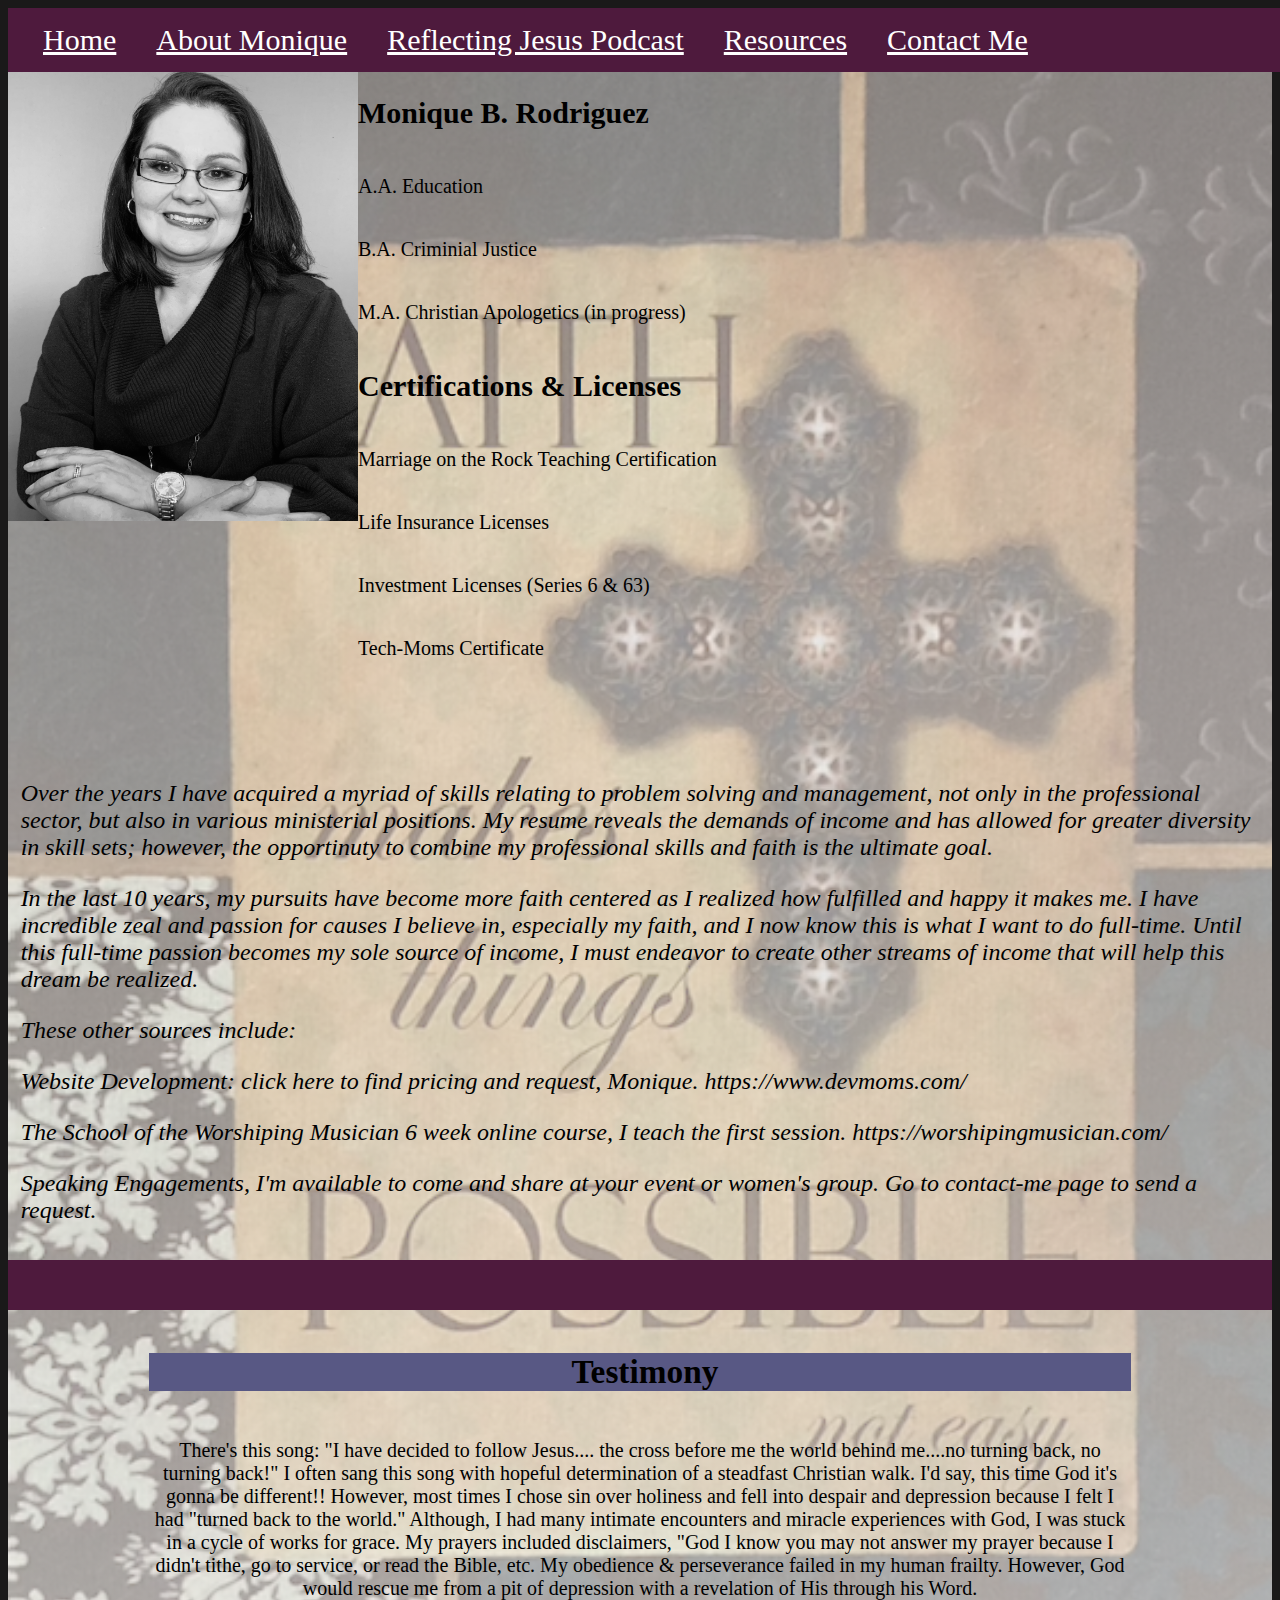
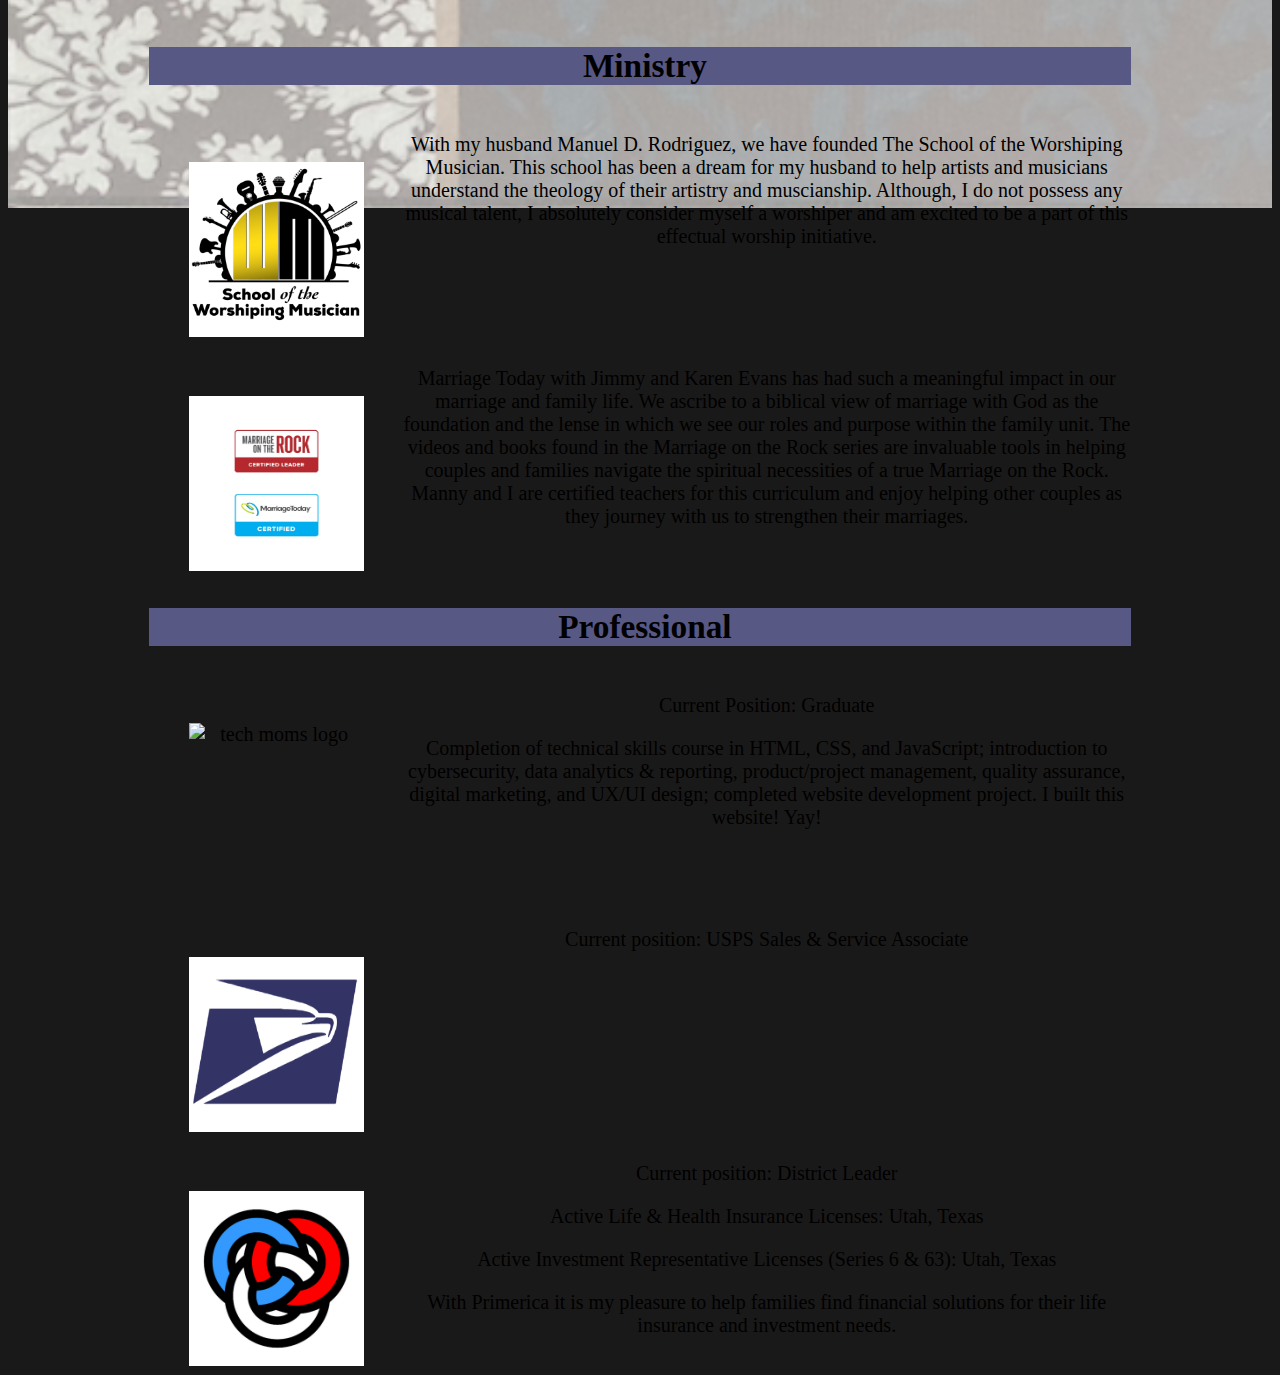
==== about.html @ 8b21dd3b "Add files via upload" ====
<!DOCTYPE html>
<html lang="en">


<head>

    <meta charset="UTF-8">
    <meta http-equiv="X-UA-Compatible" content="IE=edge">
    <meta name="viewport" content="width=device-width, initial-scale=1.0">
    <title>MoniquebRodriguez</title>
    <link rel="stylesheet" href="style.css">
</head>
<div class="aboutpage">

    <body>

        <div class="abouttext">
            <!-- Header -->

            <header class="header-container">

                <!-- Navigation -->
                <nav>
                    <div class="header-flex">
                        <a href="index.html">Home</a>
                        <a href="about.html">About Monique</a>
                        <a target="_blank" href="https://anchor.fm/reflectingjesus"> Reflecting Jesus Podcast</a>
                        <a href="resources.html">Resources</a>
                        <a href="contact-us.html">Contact Me</a>
                    </div>
                </nav>
            </header>

            <img class="aboutmepic" src="photos/monique sweater.jpeg" height=450px width=350px alt="monique">
            <div class="abouttitleline">
                <h2> Monique B. Rodriguez</h2>
                <p> A.A. Education</p>
                <p> B.A. Criminial Justice</p>
                <p> M.A. Christian Apologetics (in progress)</p>
                <h2>Certifications & Licenses</h2>
                <p> Marriage on the Rock Teaching Certification</p>
                <p> Life Insurance Licenses</p>
                <p> Investment Licenses (Series 6 & 63)</p>
                <p> Tech-Moms Certificate</p>

            </div>



            <div class="aboutopen">
                <p>Over the years I have acquired a myriad of skills relating to problem solving and management,
                    not only in the professional sector, but also in various ministerial positions. My resume
                    reveals the demands of income and has allowed for greater diversity in skill sets; however,
                    the opportinuty to combine my professional skills and faith is the ultimate goal.</p>
                <p> In the last 10 years, my pursuits have become more faith centered as I realized how fulfilled
                    and happy it makes me. I have incredible zeal and passion for causes I believe in, especially
                    my faith, and I now know this is what I want to do full-time. Until this full-time passion becomes
                    my sole source of income, I must endeavor to create other streams of income that will help this
                    dream be realized.</p>
                <p> These other sources include: </p>
                <p>Website Development: click here to find pricing and request, Monique. https://www.devmoms.com/</p>
                <p>The School of the Worshiping Musician 6 week online course, I teach the first session.
                    https://worshipingmusician.com/</p>
                <p>Speaking Engagements, I'm available to come and share at your event or women's group.
                    Go to contact-me page to send a request.
                </p>
            </div>

            <div class="aboutcolumn-container">
                <div class="aboutcolumns">



                    <div class="aboutcolumncontent">
                        <h2>Testimony</h2>
                        <p>There's this song: "I have decided to follow Jesus....
                            the cross before me the world behind me....no turning back,
                            no turning back!" I often sang this song with hopeful determination
                            of a steadfast Christian walk. I'd say, this time God it's gonna be
                            different!! However, most times I chose sin over holiness and fell into
                            despair and depression because I felt I had "turned back to the world."
                            Although, I had many intimate encounters and miracle experiences with God,
                            I was stuck in a cycle of works for grace. My prayers included disclaimers,
                            "God I know you may not answer my prayer because I didn't tithe, go to service,
                            or read the Bible, etc. My obedience & perseverance failed in my human frailty.
                            However, God would rescue me from a pit of depression with a revelation of His
                            through his Word. </p>

                        <h2>Ministry </h2>

                        <div>
                            <img class="aboutpicflow" src="IMG_0251.jpeg" alt="School logo" width="130px" height="100">
                            <a href="https://worshipingmusician.com/"></a>

                            <p>With my husband Manuel D. Rodriguez, we have founded The School of the Worshiping
                                Musician. This school has been a dream for my husband to help artists and musicians
                                understand the theology of their artistry and muscianship. Although, I do not possess
                                any musical talent, I absolutely consider myself a worshiper and am excited to be a
                                part of this effectual worship initiative.
                            </p>
                        </div>
                        <div>
                            <img class="aboutpicflow" src="photos/motr_cert.jpg" width="130px" height="100"
                                alt="marriage on the rock logo">
                            <p>Marriage Today with Jimmy and Karen Evans has had such a meaningful impact in our
                                marriage and family life. We ascribe to a biblical view of marriage with God as the
                                foundation and the lense in which we see our roles and purpose within the family unit.
                                The videos and books found in the Marriage on the Rock series are invaluable tools in
                                helping couples and families navigate the spiritual necessities of a true Marriage on
                                the Rock. Manny and I are certified teachers for this curriculum and enjoy helping other
                                couples as they journey with us to strengthen their marriages.
                            </p>
                        </div>
                    </div>

                    <div class="aboutcolumncontent">
                        <h2>Professional</h2>
                        <div class="aboutprof">
                            <img class="aboutpicflow" src="tech-moms-logo-2021.PNG" width="130px" height="100"
                                alt="tech moms logo">

                            <p> Current Position: Graduate</p>

                            <p>
                                Completion of technical skills course in HTML, CSS, and JavaScript; introduction
                                to cybersecurity, data analytics & reporting, product/project management, quality
                                assurance, digital marketing, and UX/UI design; completed website development
                                project. I built this website! Yay!
                            </p>

                        </div>

                        <div class="aboutprof">
                            <img class="aboutpicflow" src="photos/usps logo.png" width="130px" height="100"
                                alt="usps logo">
                            <p>Current position: USPS Sales & Service Associate</p>
                        </div>
                        <div class="aboutprof">
                            <img class="aboutpicflow" src="photos/IMG_7384.PNG" width="130px" height="100"
                                alt="primerica logo">
                            <p>Current position: District Leader </p>
                            <p> Active Life & Health Insurance Licenses: Utah, Texas</p>

                            <p>Active Investment Representative Licenses (Series 6 & 63): Utah, Texas</p>
                            <p> With Primerica it is my pleasure to help families find financial
                                solutions for their life insurance and investment needs.

                            </p>




                        </div>

                    </div>
                </div>

            </div>
        </div>
</div>
</div>
</div>
</body>


</html>
---- style.css ----
body {
  
  font-family: 'Noto Serif Display', serif;
background-color: rgb(26, 25, 25);
  color: white;

  }
  
.mainsection {
  font-family: 'Sansita Swashed', cursive;
  
  background-image: url("photos/monique chin.jpeg"); /* The image used */
  background-color: #292727; /* Used if the image is unavailable */
  height: 1300px; /* You must set a specified height */
background-size: cover;

  
}
.mainsection, h5 {
  padding-top: 5%;
  font-size: 45pt;
  color: #292727;
  font-family: 'Noto Serif Display', serif;
}
.pgr {
  padding-left: 2%;
  font-size: 25pt;
  color: #292727;
  font-family: 'Noto Serif Display', serif;
}
.column-container {
  grid-column: 1/3;
  /* grid-row: ; */
  /* padding: 10%; */
  border-top: 50px solid #4E1A3D;
}
.devotionalcolumns {
  display: flex;
  padding: 1%;
  column-gap: 2%; 
}
.picflow {
  width: 175px;
  height: 175px;
  float: left;
  padding: 2%;
  padding-left: 2%;
  padding-right: 1%;
}
.columncontent {
  width: 33%;
}
.mompic {
  clear: both;
}

.header-container {
 display: flex;
  padding: 15px;
  position: fixed;
  width: 100%;
  background-color: #4E1A3D;
  
  
}
.header-flex {
  display: flex;
  justify-content: center;
  align-items: center;
  
}
nav a {
  font-size: 30px;
  font-family: 'Noto Serif Display', serif;
  color: white;
 margin: 0 20px;
}

.footer-container {
 
 
  border-top: 60px steelblue
}
.aboutmepic {
margin-top: 5%;
float: left;
}
.abouttitleline {
  padding-top: 5%;
  padding-bottom: 5%;
  padding-right: 2%;
  display: flex;
  flex-direction: column;

  
}
.aboutpage {
  background-image: linear-gradient(rgba(290,265,299,0.4), rgba(255, 255, 250, 0.603)), url(photos/faithpossible.png);
  background-size: cover;
  height: 1800px;
  background-color: #cccccc; 
  
}
.aboutcolumn-container {
 display: flex;
 grid-column: 1/3;
  padding: 0px 10%;
  border-top: 50px solid #4E1A3D
 
}
.aboutcolumns {
  
  flex: 33.33%;
  height: 200px;
  margin: 5px;
  padding: 10px;
  text-align: center;
 
  
  }
  .aboutcolumncontent {
    width: 100%;
    display: flex;
    flex-direction: column;

  }
  .aboutcolumncontent h2 {
    font-size: 25pt;
    padding-left: 1%;
    background-color: #585884;
  }
  .aboutpicflow {
    width: 175px;
    height: 175px;
    float: left;
    padding: 5%;
    padding-bottom: 1%;
    padding-left: 4%;
    padding-right: 4%;
  }
  .abouttext {
    color: black;
    font-family: 'Noto Serif Display', serif;
    font-size: 15pt;
  }
  .aboutopen {
    font-size: 18pt;
    font-style: italic;
    padding: 1%;
  }


  .resourcesmainsection {
     background-image: linear-gradient(rgba(290,265,299,0.4), rgba(255, 255, 250, 0.603)), url(photos/22D2BC4D-1AD3-4827-A545-29653DBD91B8_1_105_c.jpeg);
      background-color: #cccccc48; /* Used if the image is unavailable */
      height: 1300px; /* You must set a specified height */
      background-size: cover; 
  }
  .resourceslinks {
    padding-top: 1%;
    padding-left: 2%;
    display: flex;
    flex-direction: column;
    font-family: 'Sansita Swashed', cursive;
    font-size: 25pt;
    
  }
  .resourcecontent {
    padding-top: 5%;
  }
  .resourcesmainsection, h1 {
    font-size: 25pt;
    background-color: #585884;
  }
  .booklist {
    padding: 1%;
  }

  .contactmainsection {
      width: 100%;
      font-family: 'Sansita Swashed', cursive;
      background-image: linear-gradient(rgba(290,265,299,0.4), rgba(255, 255, 250, 0.411)), url(photos/rose.JPG);
      background-color: #2e03272a; /* Used if the image is unavailable */
      height: 1200px; /* You must set a specified height */
      background-size: cover;  
      display: inline-block;  
  }
  .linkedicon {
position: relative;
 float: right;
 padding: 5%;

  }
  .contactpic {
    padding: 3%;
  }
  input[type=text], select, textarea {
    width: 100%; /* Full width */
    padding: 12px; /* Some padding */ 
    border: 1px solid #ccc; /* Gray border */
    border-radius: 4px; /* Rounded borders */
    box-sizing: border-box; /* Make sure that padding and width stays in place */
    margin-top: 6px; /* Add a top margin */
    margin-bottom: 16px; /* Bottom margin */
    resize: vertical /* Allow the user to vertically resize the textarea (not horizontally) */
  }
  
 .contactme {
    background-color: #04AA6D;
    color: white;
    padding: 12px 20px;
    border: none;
    border-radius: 4px;
    cursor: pointer;
  }
  
 .contactme{
    background-color:  #4E1A3D;
  }
  
  /* Add a background color and some padding around the form */
  .contactmainsection {
    border-radius: 5px;
    background-color: #f2f2f2;
    padding: 10px;
  }
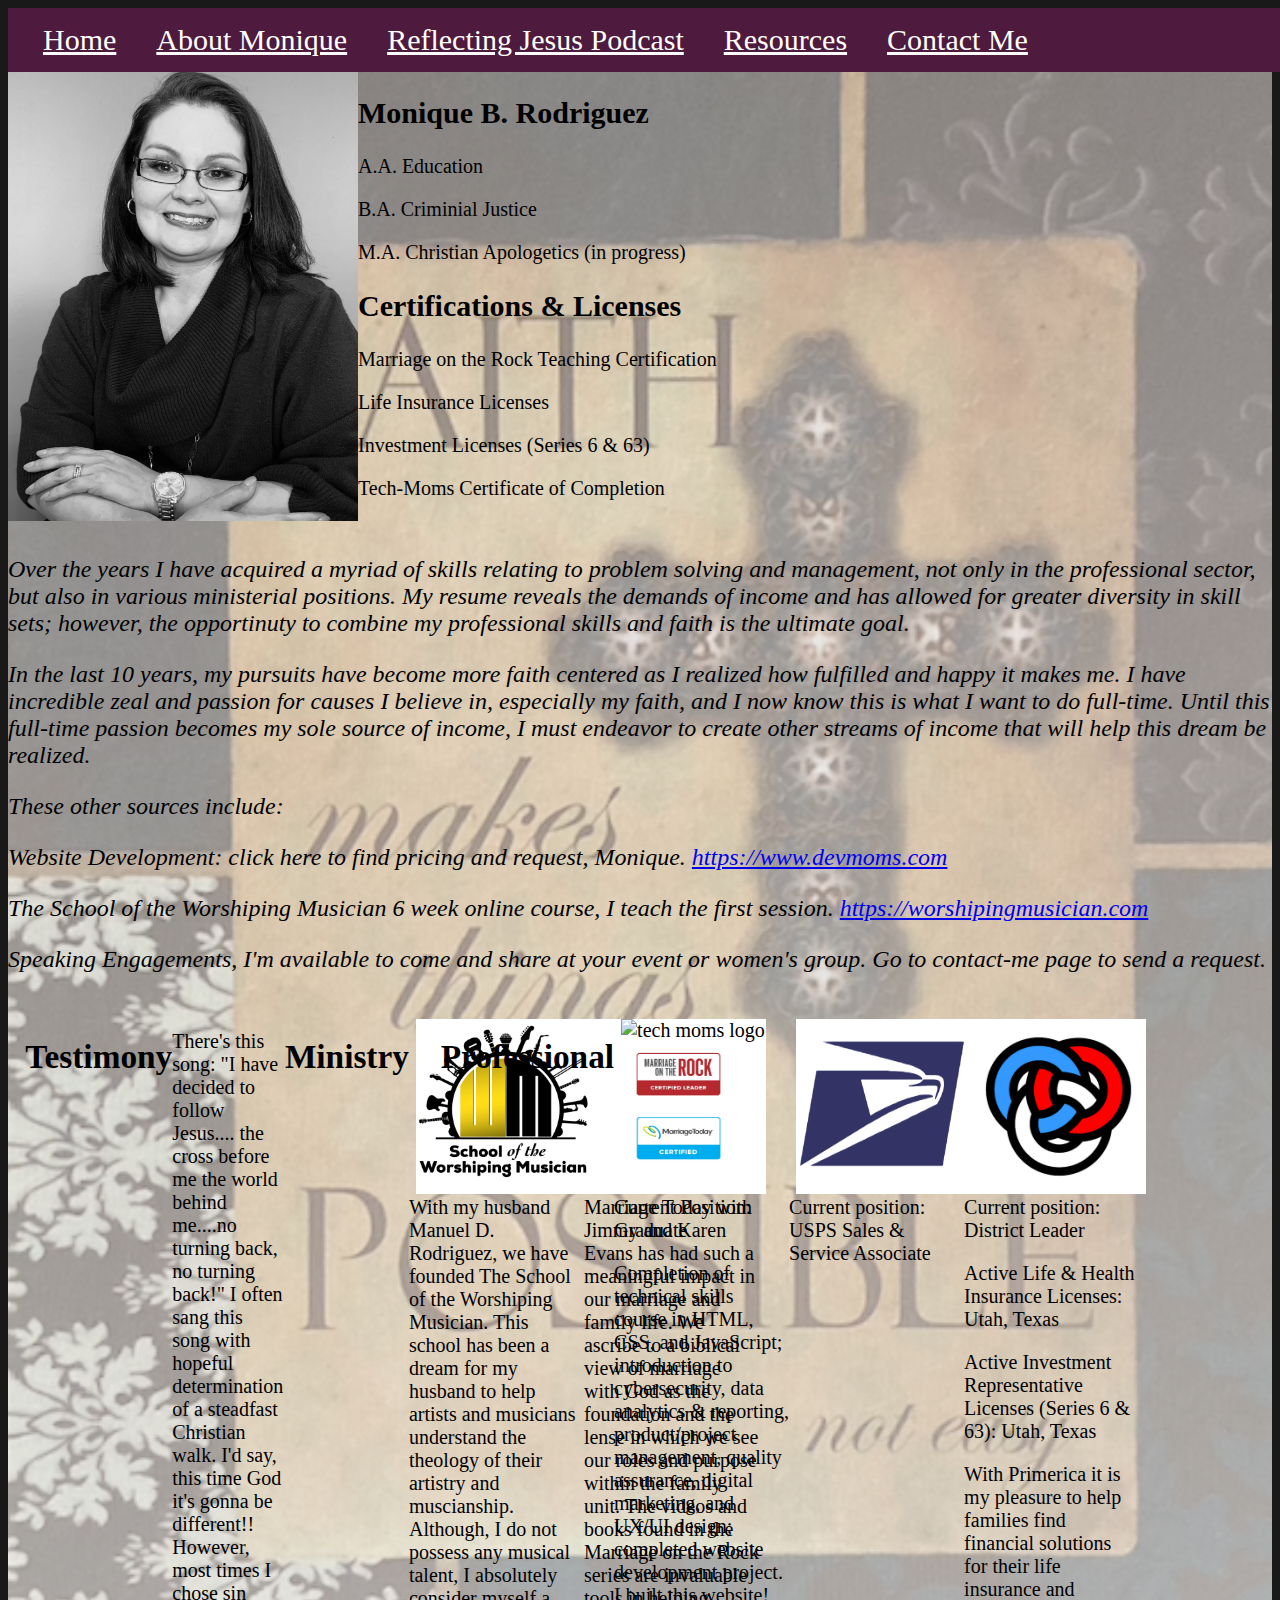
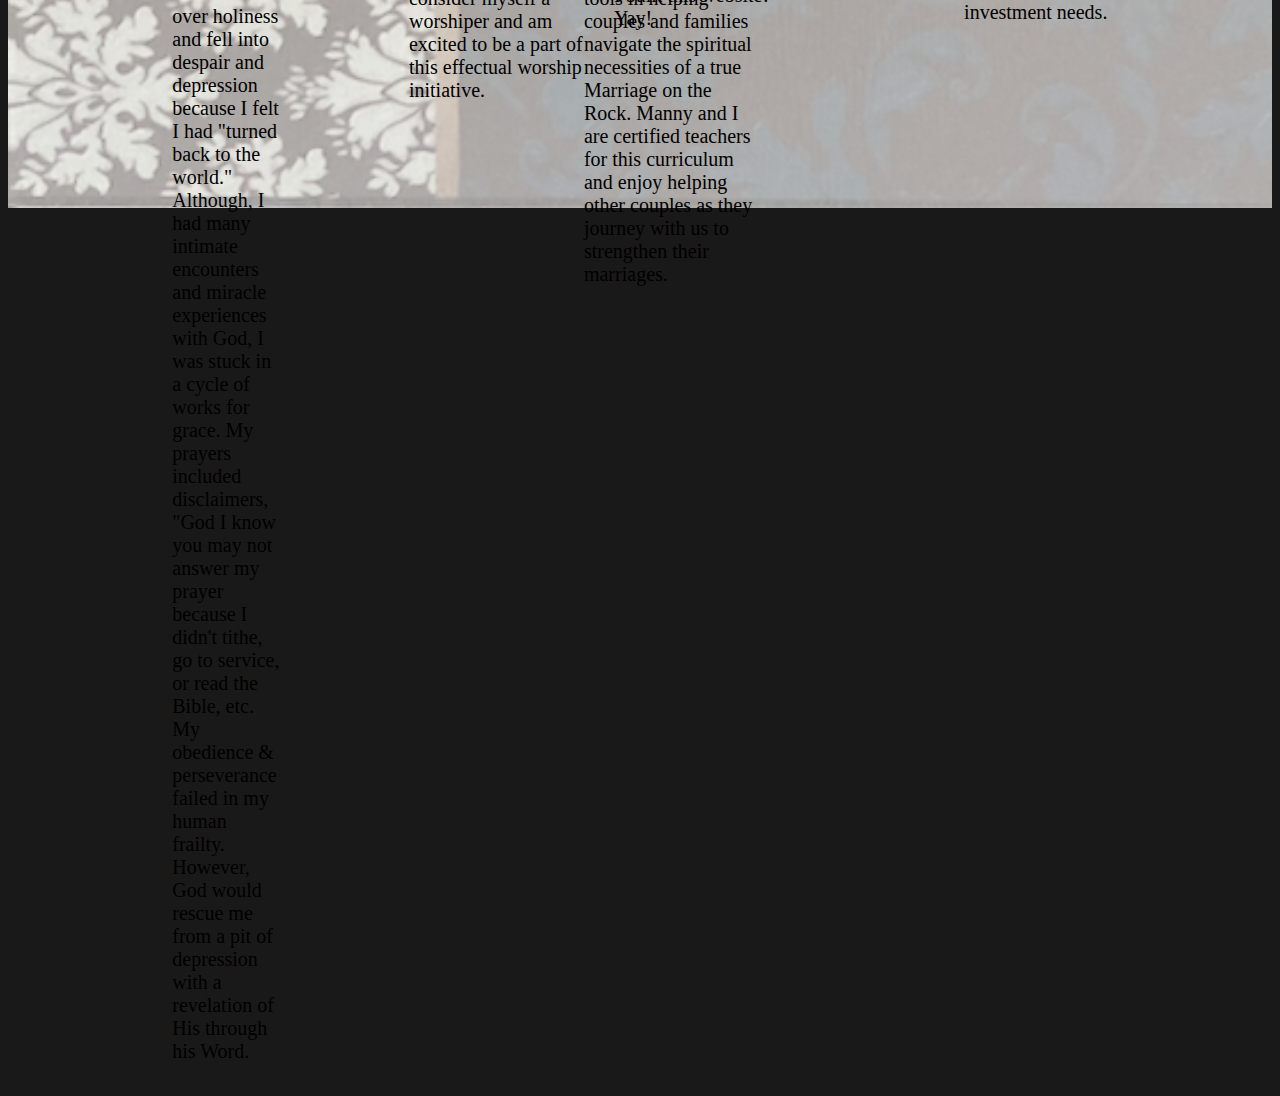
==== commit 19ce833a: "Add files via upload" ====
--- a/about.html
+++ b/about.html
@@ -41,7 +41,7 @@
                 <p> Marriage on the Rock Teaching Certification</p>
                 <p> Life Insurance Licenses</p>
                 <p> Investment Licenses (Series 6 & 63)</p>
-                <p> Tech-Moms Certificate</p>
+                <p> Tech-Moms Certificate of Completion</p>
 
             </div>
 
@@ -58,9 +58,13 @@
                     my sole source of income, I must endeavor to create other streams of income that will help this
                     dream be realized.</p>
                 <p> These other sources include: </p>
-                <p>Website Development: click here to find pricing and request, Monique. https://www.devmoms.com/</p>
-                <p>The School of the Worshiping Musician 6 week online course, I teach the first session.
-                    https://worshipingmusician.com/</p>
+                <p>Website Development: click here to find pricing and request, Monique. <a
+                        href="https://www.devmoms.com/">https://www.devmoms.com</a></p>
+
+                <p>The School of the Worshiping Musician 6 week online course, I teach the first session. <a
+                        href="https://worshipingmusician.com/">https://worshipingmusician.com</a>
+                </p>
+
                 <p>Speaking Engagements, I'm available to come and share at your event or women's group.
                     Go to contact-me page to send a request.
                 </p>
@@ -85,79 +89,85 @@
                             or read the Bible, etc. My obedience & perseverance failed in my human frailty.
                             However, God would rescue me from a pit of depression with a revelation of His
                             through his Word. </p>
+                        <div class="aboutcolumncontent">
+                            <h2>Ministry </h2>
 
-                        <h2>Ministry </h2>
+                            <div>
+                                <img class="aboutpicflow" src="IMG_0251.jpeg" alt="School logo" width="130px"
+                                    height="100">
+                                <a href="https://worshipingmusician.com/"></a>
 
-                        <div>
-                            <img class="aboutpicflow" src="IMG_0251.jpeg" alt="School logo" width="130px" height="100">
-                            <a href="https://worshipingmusician.com/"></a>
-
-                            <p>With my husband Manuel D. Rodriguez, we have founded The School of the Worshiping
-                                Musician. This school has been a dream for my husband to help artists and musicians
-                                understand the theology of their artistry and muscianship. Although, I do not possess
-                                any musical talent, I absolutely consider myself a worshiper and am excited to be a
-                                part of this effectual worship initiative.
-                            </p>
-                        </div>
-                        <div>
-                            <img class="aboutpicflow" src="photos/motr_cert.jpg" width="130px" height="100"
-                                alt="marriage on the rock logo">
-                            <p>Marriage Today with Jimmy and Karen Evans has had such a meaningful impact in our
-                                marriage and family life. We ascribe to a biblical view of marriage with God as the
-                                foundation and the lense in which we see our roles and purpose within the family unit.
-                                The videos and books found in the Marriage on the Rock series are invaluable tools in
-                                helping couples and families navigate the spiritual necessities of a true Marriage on
-                                the Rock. Manny and I are certified teachers for this curriculum and enjoy helping other
-                                couples as they journey with us to strengthen their marriages.
-                            </p>
-                        </div>
-                    </div>
-
-                    <div class="aboutcolumncontent">
-                        <h2>Professional</h2>
-                        <div class="aboutprof">
-                            <img class="aboutpicflow" src="tech-moms-logo-2021.PNG" width="130px" height="100"
-                                alt="tech moms logo">
-
-                            <p> Current Position: Graduate</p>
-
-                            <p>
-                                Completion of technical skills course in HTML, CSS, and JavaScript; introduction
-                                to cybersecurity, data analytics & reporting, product/project management, quality
-                                assurance, digital marketing, and UX/UI design; completed website development
-                                project. I built this website! Yay!
-                            </p>
-
+                                <p>With my husband Manuel D. Rodriguez, we have founded The School of the Worshiping
+                                    Musician. This school has been a dream for my husband to help artists and musicians
+                                    understand the theology of their artistry and muscianship. Although, I do not
+                                    possess
+                                    any musical talent, I absolutely consider myself a worshiper and am excited to be a
+                                    part of this effectual worship initiative.
+                                </p>
+                            </div>
+                            <div>
+                                <img class="aboutpicflow" src="photos/motr_cert.jpg" width="130px" height="100"
+                                    alt="marriage on the rock logo">
+                                <p>Marriage Today with Jimmy and Karen Evans has had such a meaningful impact in our
+                                    marriage and family life. We ascribe to a biblical view of marriage with God as the
+                                    foundation and the lense in which we see our roles and purpose within the family
+                                    unit.
+                                    The videos and books found in the Marriage on the Rock series are invaluable tools
+                                    in
+                                    helping couples and families navigate the spiritual necessities of a true Marriage
+                                    on
+                                    the Rock. Manny and I are certified teachers for this curriculum and enjoy helping
+                                    other
+                                    couples as they journey with us to strengthen their marriages.
+                                </p>
+                            </div>
                         </div>
 
-                        <div class="aboutprof">
-                            <img class="aboutpicflow" src="photos/usps logo.png" width="130px" height="100"
-                                alt="usps logo">
-                            <p>Current position: USPS Sales & Service Associate</p>
-                        </div>
-                        <div class="aboutprof">
-                            <img class="aboutpicflow" src="photos/IMG_7384.PNG" width="130px" height="100"
-                                alt="primerica logo">
-                            <p>Current position: District Leader </p>
-                            <p> Active Life & Health Insurance Licenses: Utah, Texas</p>
+                        <div class="aboutcolumncontent">
+                            <h2>Professional</h2>
+                            <div class="aboutprof">
+                                <img class="aboutpicflow" src="tech-moms-logo-2021.PNG" width="130px" height="100"
+                                    alt="tech moms logo">
 
-                            <p>Active Investment Representative Licenses (Series 6 & 63): Utah, Texas</p>
-                            <p> With Primerica it is my pleasure to help families find financial
-                                solutions for their life insurance and investment needs.
+                                <p> Current Position: Graduate</p>
 
-                            </p>
+                                <p>
+                                    Completion of technical skills course in HTML, CSS, and JavaScript; introduction
+                                    to cybersecurity, data analytics & reporting, product/project management, quality
+                                    assurance, digital marketing, and UX/UI design; completed website development
+                                    project. I built this website! Yay!
+                                </p>
+
+                            </div>
+
+                            <div class="aboutprof">
+                                <img class="aboutpicflow" src="photos/usps logo.png" width="130px" height="100"
+                                    alt="usps logo">
+                                <p>Current position: USPS Sales & Service Associate</p>
+                            </div>
+                            <div class="aboutprof">
+                                <img class="aboutpicflow" src="photos/IMG_7384.PNG" width="130px" height="100"
+                                    alt="primerica logo">
+                                <p>Current position: District Leader </p>
+                                <p> Active Life & Health Insurance Licenses: Utah, Texas</p>
+
+                                <p>Active Investment Representative Licenses (Series 6 & 63): Utah, Texas</p>
+                                <p> With Primerica it is my pleasure to help families find financial
+                                    solutions for their life insurance and investment needs.
+
+                                </p>
 
 
 
 
+                            </div>
+
                         </div>
+                    </div>
 
-                    </div>
                 </div>
-
             </div>
         </div>
-</div>
 </div>
 </div>
 </body>
--- a/style.css
+++ b/style.css
@@ -32,7 +32,7 @@
   grid-column: 1/3;
   /* grid-row: ; */
   /* padding: 10%; */
-  border-top: 50px solid #4E1A3D;
+  /* border-top: 50px solid #4E1A3D; */
 }
 .devotionalcolumns {
   display: flex;
@@ -66,7 +66,7 @@
 .header-flex {
   display: flex;
   justify-content: center;
-  align-items: center;
+  /* align-items: center; */
   
 }
 nav a {
@@ -87,12 +87,14 @@
 }
 .abouttitleline {
   padding-top: 5%;
-  padding-bottom: 5%;
+  padding-bottom: 1%;
   padding-right: 2%;
-  display: flex;
-  flex-direction: column;
-
-  
+  padding-left: 2%;
+
+}
+.abouttitleline, h2 {
+  grid-column: 1/2;
+  flex-direction: column; 
 }
 .aboutpage {
   background-image: linear-gradient(rgba(290,265,299,0.4), rgba(255, 255, 250, 0.603)), url(photos/faithpossible.png);
@@ -102,32 +104,31 @@
   
 }
 .aboutcolumn-container {
- display: flex;
+ 
  grid-column: 1/3;
-  padding: 0px 10%;
-  border-top: 50px solid #4E1A3D
+  /*padding: 0px 10%;
+  /* border-top: 50px solid #4E1A3D */
  
 }
 .aboutcolumns {
-  
-  flex: 33.33%;
-  height: 200px;
-  margin: 5px;
-  padding: 10px;
-  text-align: center;
- 
-  
-  }
+  display: inline-flex;
+  padding: 1%;
+  column-gap: 2%; 
+  
+  }
+  
   .aboutcolumncontent {
-    width: 100%;
-    display: flex;
-    flex-direction: column;
+    display: inline-flex;
+    width: 33%;
+  
 
   }
   .aboutcolumncontent h2 {
+    
     font-size: 25pt;
     padding-left: 1%;
-    background-color: #585884;
+    
+   
   }
   .aboutpicflow {
     width: 175px;
@@ -146,7 +147,7 @@
   .aboutopen {
     font-size: 18pt;
     font-style: italic;
-    padding: 1%;
+    padding: -01.25%;
   }
 
 
@@ -170,7 +171,7 @@
   }
   .resourcesmainsection, h1 {
     font-size: 25pt;
-    background-color: #585884;
+    
   }
   .booklist {
     padding: 1%;
@@ -185,10 +186,11 @@
       background-size: cover;  
       display: inline-block;  
   }
-  .linkedicon {
+  .contacticons {
 position: relative;
  float: right;
  padding: 5%;
+ size: 25px;
 
   }
   .contactpic {
@@ -224,3 +226,18 @@
     background-color: #f2f2f2;
     padding: 10px;
   }
+
+  @media screen and (max-width:600px) {
+    .header-flex {
+      flex-direction: column;
+      align-items: flex-start;
+    }
+    .header-container {
+      /* justify-content: center; */
+      padding-left: 0%;
+      position: static;
+    }
+    .mainsection, h5 {
+      padding-top: 3%;
+    }
+  }
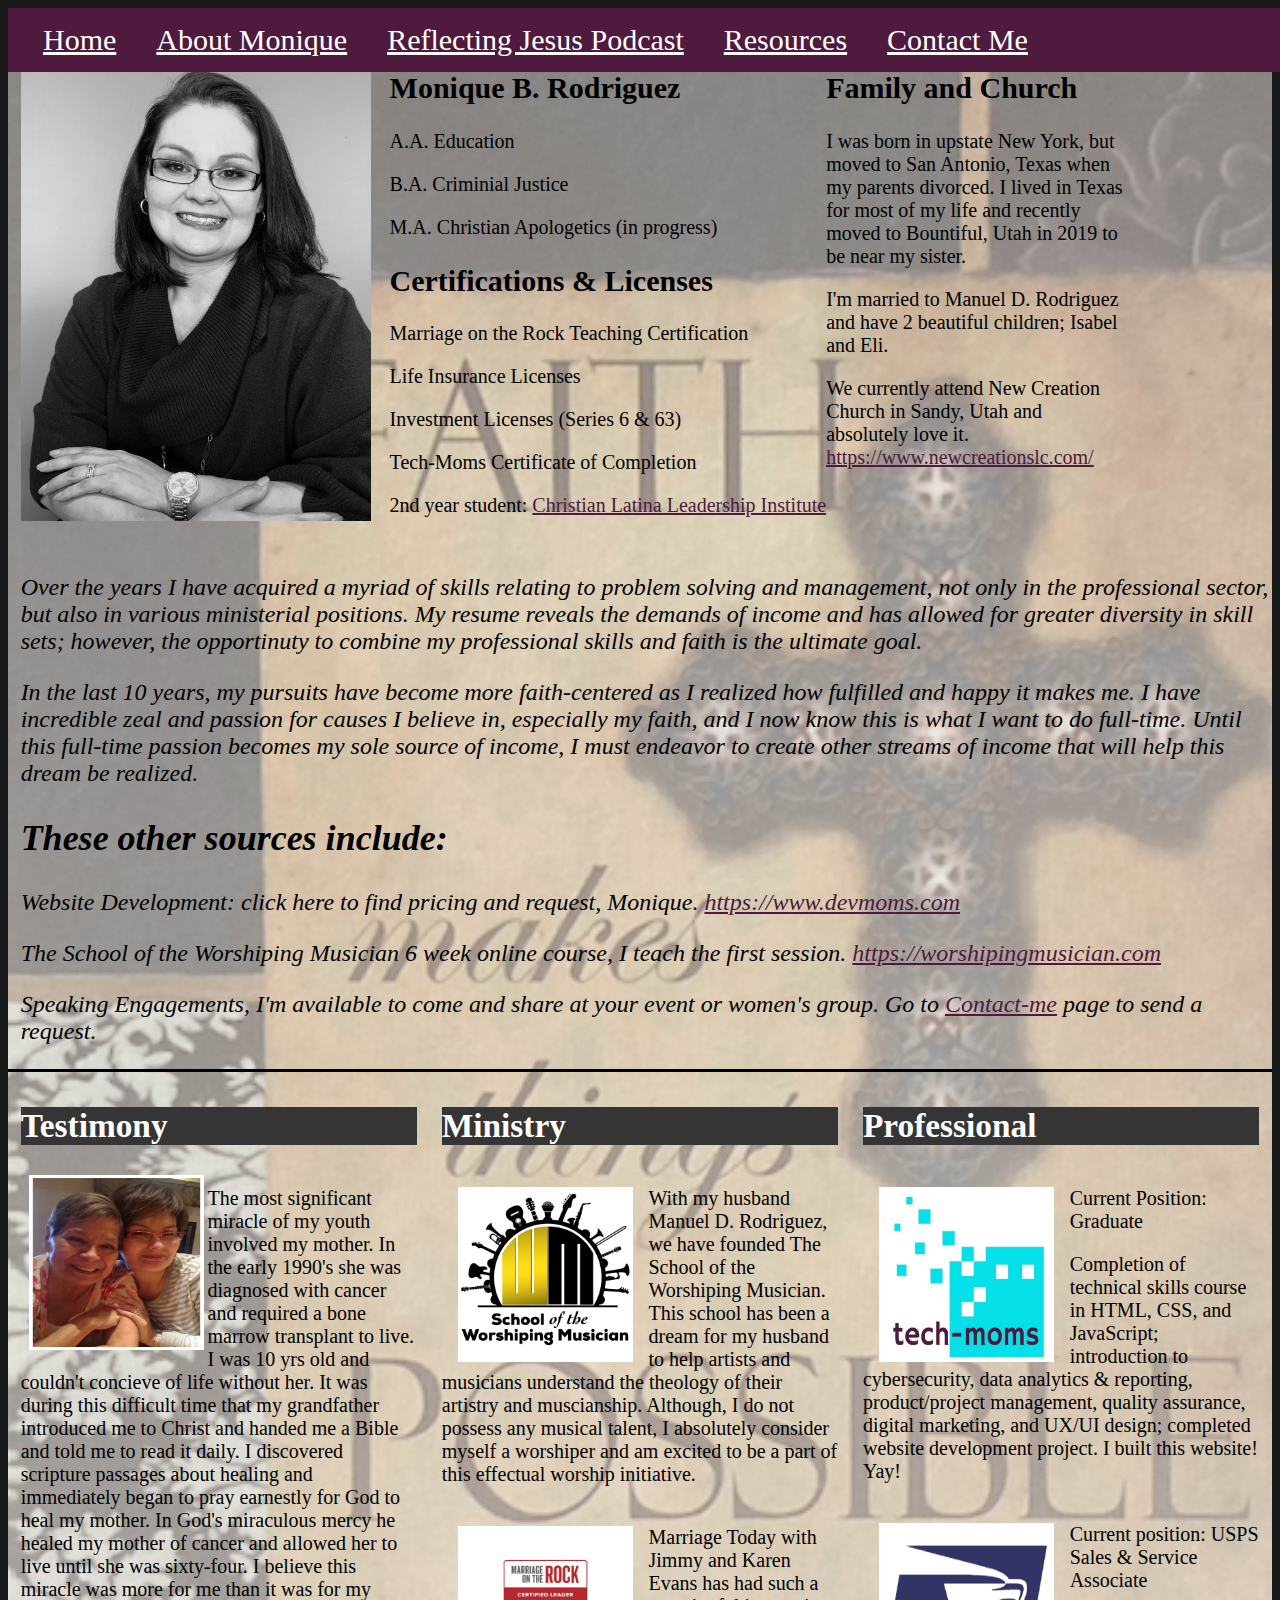
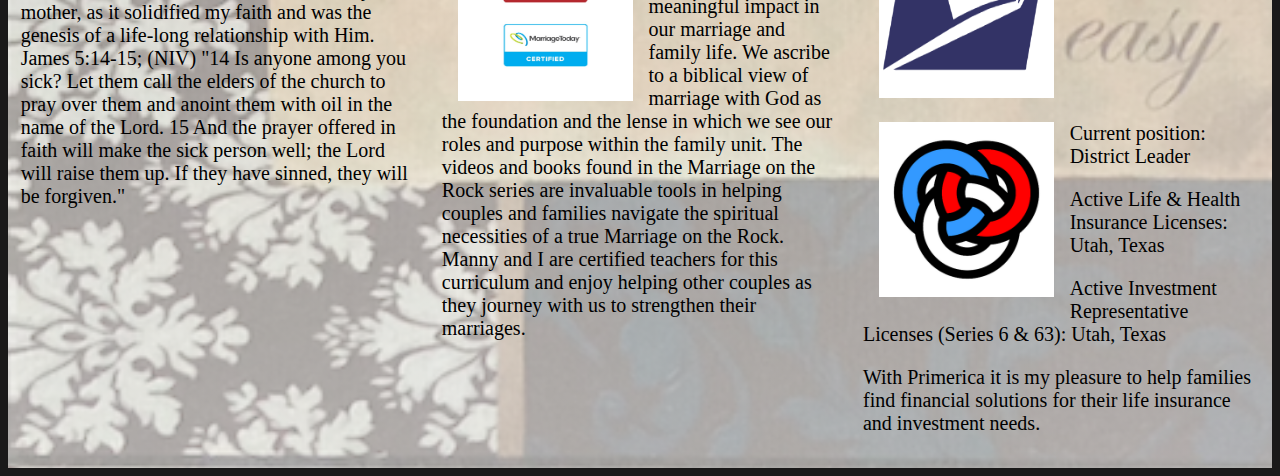
==== commit 62998156: "Add files via upload" ====
--- a/about.html
+++ b/about.html
@@ -1,5 +1,8 @@
 <!DOCTYPE html>
 <html lang="en">
+<link rel="stylesheet" href="https://use.fontawesome.com/releases/v5.7.1/css/all.css"
+    integrity="sha384-fnmOCqbTlWIlj8LyTjo7mOUStjsKC4pOpQbqyi7RrhN7udi9RwhKkMHpvLbHG9Sr" crossorigin="anonymous" />
+
 
 
 <head>
@@ -10,9 +13,11 @@
     <title>MoniquebRodriguez</title>
     <link rel="stylesheet" href="style.css">
 </head>
+
 <div class="aboutpage">
 
     <body>
+
 
         <div class="abouttext">
             <!-- Header -->
@@ -32,16 +37,46 @@
             </header>
 
             <img class="aboutmepic" src="photos/monique sweater.jpeg" height=450px width=350px alt="monique">
-            <div class="abouttitleline">
-                <h2> Monique B. Rodriguez</h2>
-                <p> A.A. Education</p>
-                <p> B.A. Criminial Justice</p>
-                <p> M.A. Christian Apologetics (in progress)</p>
-                <h2>Certifications & Licenses</h2>
-                <p> Marriage on the Rock Teaching Certification</p>
-                <p> Life Insurance Licenses</p>
-                <p> Investment Licenses (Series 6 & 63)</p>
-                <p> Tech-Moms Certificate of Completion</p>
+            <div class="contacticons">
+                <a href="https://www.linkedin.com/in/monique-rodriguez-24367422a/">
+                    <i class="fab fa-linkedin fa-3x square"></i>
+                </a>
+                <a href="https://anchor.fm/reflectingjesus">
+                    <i class="fa fa-podcast fa-3x square" aria-hidden="true"></i>
+                </a>
+            </div>
+            <div class="abouttitlelinecolumns">
+                <div>
+                    <h2> Monique B. Rodriguez</h2>
+                    <p> A.A. Education</p>
+                    <p> B.A. Criminial Justice</p>
+                    <p> M.A. Christian Apologetics (in progress)</p>
+                    <h2>Certifications & Licenses</h2>
+                    <p> Marriage on the Rock Teaching Certification</p>
+                    <p> Life Insurance Licenses</p>
+                    <p> Investment Licenses (Series 6 & 63)</p>
+                    <p> Tech-Moms Certificate of Completion</p>
+                    <p> 2nd year student: <a href="http://www.latinaleadershipinstitute.org/"> Christian Latina
+                            Leadership Institute</a></p>
+                </div>
+
+
+                <div class="aboutdemos">
+                    <div>
+                        <h2>Family and Church</h2>
+                        <p>I was born in upstate New York, but moved to San Antonio, Texas when my parents
+                            divorced. I lived in Texas for most of my life and recently moved to Bountiful,
+                            Utah in 2019 to be near my sister.
+                        </p>
+                        <p>I'm married to Manuel D. Rodriguez and have 2 beautiful children; Isabel and Eli.</p>
+                        <p>We currently attend New Creation Church in Sandy, Utah and absolutely love it.
+                            <a href="https://www.newcreationslc.com/">https://www.newcreationslc.com/</a>
+
+                        </p>
+                    </div>
+                </div>
+
+
 
             </div>
 
@@ -52,12 +87,12 @@
                     not only in the professional sector, but also in various ministerial positions. My resume
                     reveals the demands of income and has allowed for greater diversity in skill sets; however,
                     the opportinuty to combine my professional skills and faith is the ultimate goal.</p>
-                <p> In the last 10 years, my pursuits have become more faith centered as I realized how fulfilled
+                <p> In the last 10 years, my pursuits have become more faith-centered as I realized how fulfilled
                     and happy it makes me. I have incredible zeal and passion for causes I believe in, especially
                     my faith, and I now know this is what I want to do full-time. Until this full-time passion becomes
                     my sole source of income, I must endeavor to create other streams of income that will help this
                     dream be realized.</p>
-                <p> These other sources include: </p>
+                <h2> These other sources include: </h2>
                 <p>Website Development: click here to find pricing and request, Monique. <a
                         href="https://www.devmoms.com/">https://www.devmoms.com</a></p>
 
@@ -66,7 +101,7 @@
                 </p>
 
                 <p>Speaking Engagements, I'm available to come and share at your event or women's group.
-                    Go to contact-me page to send a request.
+                    Go to <a href="contact-us.html">Contact-me</a> page to send a request.
                 </p>
             </div>
 
@@ -76,100 +111,117 @@
 
 
                     <div class="aboutcolumncontent">
-                        <h2>Testimony</h2>
-                        <p>There's this song: "I have decided to follow Jesus....
-                            the cross before me the world behind me....no turning back,
-                            no turning back!" I often sang this song with hopeful determination
-                            of a steadfast Christian walk. I'd say, this time God it's gonna be
-                            different!! However, most times I chose sin over holiness and fell into
-                            despair and depression because I felt I had "turned back to the world."
-                            Although, I had many intimate encounters and miracle experiences with God,
-                            I was stuck in a cycle of works for grace. My prayers included disclaimers,
-                            "God I know you may not answer my prayer because I didn't tithe, go to service,
-                            or read the Bible, etc. My obedience & perseverance failed in my human frailty.
-                            However, God would rescue me from a pit of depression with a revelation of His
-                            through his Word. </p>
-                        <div class="aboutcolumncontent">
-                            <h2>Ministry </h2>
-
-                            <div>
+
+                        <h1>Testimony</h1>
+                        <div class="mompic">
+                            <img class="picflow" src="photos/mom and me.JPG" alt="monique and her mom sylvia">
+                            <p>The most significant miracle of my youth involved my mother. In
+                                the early 1990's she was diagnosed with cancer and required a bone
+                                marrow transplant to live. I was 10 yrs old and couldn't concieve of
+                                life without her. It was during this difficult time that my
+                                grandfather introduced me to Christ and handed me a Bible and told
+                                me to read it daily. I discovered scripture passages about healing
+                                and immediately began to pray earnestly for God to heal my mother.
+                                In God's miraculous mercy he healed my mother of cancer and allowed
+                                her to live until she was sixty-four. I believe this miracle was more
+                                for me than it was for my mother, as it solidified my faith
+                                and was the genesis of a life-long relationship with Him.
+                                James 5:14-15; (NIV) "14 Is anyone among you sick? Let them call the
+                                elders of the church to pray over them and anoint them with oil in the
+                                name of the Lord. 15 And the prayer offered in faith will make the sick
+                                person well; the Lord will raise them up. If they have sinned, they will
+                                be forgiven."
+
+                            </p>
+                        </div>
+
+                    </div>
+                    <div class="aboutcolumncontent">
+                        <h1>Ministry </h1>
+
+                        <div>
+                            <a href="https://worshipingmusician.com">
                                 <img class="aboutpicflow" src="IMG_0251.jpeg" alt="School logo" width="130px"
                                     height="100">
-                                <a href="https://worshipingmusician.com/"></a>
-
-                                <p>With my husband Manuel D. Rodriguez, we have founded The School of the Worshiping
-                                    Musician. This school has been a dream for my husband to help artists and musicians
-                                    understand the theology of their artistry and muscianship. Although, I do not
-                                    possess
-                                    any musical talent, I absolutely consider myself a worshiper and am excited to be a
-                                    part of this effectual worship initiative.
-                                </p>
-                            </div>
-                            <div>
+                            </a>
+
+                            <p>With my husband Manuel D. Rodriguez, we have founded The School of the Worshiping
+                                Musician. This school has been a dream for my husband to help artists and musicians
+                                understand the theology of their artistry and muscianship. Although, I do not
+                                possess
+                                any musical talent, I absolutely consider myself a worshiper and am excited to be a
+                                part of this effectual worship initiative.
+                            </p>
+                        </div>
+                        <div>
+                            <a href="https://www.marriageontherock.com/">
                                 <img class="aboutpicflow" src="photos/motr_cert.jpg" width="130px" height="100"
-                                    alt="marriage on the rock logo">
-                                <p>Marriage Today with Jimmy and Karen Evans has had such a meaningful impact in our
-                                    marriage and family life. We ascribe to a biblical view of marriage with God as the
-                                    foundation and the lense in which we see our roles and purpose within the family
-                                    unit.
-                                    The videos and books found in the Marriage on the Rock series are invaluable tools
-                                    in
-                                    helping couples and families navigate the spiritual necessities of a true Marriage
-                                    on
-                                    the Rock. Manny and I are certified teachers for this curriculum and enjoy helping
-                                    other
-                                    couples as they journey with us to strengthen their marriages.
-                                </p>
-                            </div>
-                        </div>
-
-                        <div class="aboutcolumncontent">
-                            <h2>Professional</h2>
-                            <div class="aboutprof">
-                                <img class="aboutpicflow" src="tech-moms-logo-2021.PNG" width="130px" height="100"
-                                    alt="tech moms logo">
-
-                                <p> Current Position: Graduate</p>
-
-                                <p>
-                                    Completion of technical skills course in HTML, CSS, and JavaScript; introduction
-                                    to cybersecurity, data analytics & reporting, product/project management, quality
-                                    assurance, digital marketing, and UX/UI design; completed website development
-                                    project. I built this website! Yay!
-                                </p>
-
-                            </div>
-
-                            <div class="aboutprof">
+                                    alt="marriage on the rock logo"></a>
+                            <p>Marriage Today with Jimmy and Karen Evans has had such a meaningful impact in our
+                                marriage and family life. We ascribe to a biblical view of marriage with God as the
+                                foundation and the lense in which we see our roles and purpose within the family
+                                unit.
+                                The videos and books found in the Marriage on the Rock series are invaluable tools
+                                in
+                                helping couples and families navigate the spiritual necessities of a true Marriage
+                                on
+                                the Rock. Manny and I are certified teachers for this curriculum and enjoy helping
+                                other
+                                couples as they journey with us to strengthen their marriages.
+                            </p>
+                        </div>
+                    </div>
+
+                    <div class="aboutcolumncontent">
+                        <h1>Professional</h1>
+                        <div class="aboutprof">
+                            <a href="https://www.tech-moms.org/">
+                                <img class="aboutpicflow" src="photos/tech-moms-logo-2021.PNG" width="130px"
+                                    height="100" alt="tech moms logo"></a>
+
+                            <p> Current Position: Graduate</p>
+
+                            <p>
+                                Completion of technical skills course in HTML, CSS, and JavaScript; introduction
+                                to cybersecurity, data analytics & reporting, product/project management, quality
+                                assurance, digital marketing, and UX/UI design; completed website development
+                                project. I built this website! Yay!
+                            </p>
+
+                        </div>
+
+                        <div class="aboutprof">
+                            <a href="https://www.usps.com/">
                                 <img class="aboutpicflow" src="photos/usps logo.png" width="130px" height="100"
-                                    alt="usps logo">
-                                <p>Current position: USPS Sales & Service Associate</p>
-                            </div>
-                            <div class="aboutprof">
+                                    alt="usps logo"></a>
+                            <p>Current position: USPS Sales & Service Associate</p>
+                        </div>
+                        <div class="aboutprof">
+                            <a href="https://www.primerica.com/public/">
                                 <img class="aboutpicflow" src="photos/IMG_7384.PNG" width="130px" height="100"
-                                    alt="primerica logo">
-                                <p>Current position: District Leader </p>
-                                <p> Active Life & Health Insurance Licenses: Utah, Texas</p>
-
-                                <p>Active Investment Representative Licenses (Series 6 & 63): Utah, Texas</p>
-                                <p> With Primerica it is my pleasure to help families find financial
-                                    solutions for their life insurance and investment needs.
-
-                                </p>
-
-
-
-
-                            </div>
-
-                        </div>
-                    </div>
-
+                                    alt="primerica logo"></a>
+                            <p>Current position: District Leader </p>
+                            <p> Active Life & Health Insurance Licenses: Utah, Texas</p>
+
+                            <p>Active Investment Representative Licenses (Series 6 & 63): Utah, Texas</p>
+                            <p> With Primerica it is my pleasure to help families find financial
+                                solutions for their life insurance and investment needs.
+
+                            </p>
+
+
+
+
+                        </div>
+
+                    </div>
                 </div>
+
             </div>
         </div>
 </div>
 </div>
+</div>
 </body>
 
 
--- a/style.css
+++ b/style.css
@@ -49,6 +49,11 @@
 }
 .columncontent {
   width: 33%;
+  color: #cccccc;
+}
+.columncontent, a {
+  color: #4E1A3D;
+  
 }
 .mompic {
   clear: both;
@@ -77,34 +82,37 @@
 }
 
 .footer-container {
- 
- 
-  border-top: 60px steelblue
+ border-top: 60px steelblue
 }
 .aboutmepic {
 margin-top: 5%;
 float: left;
-}
-.abouttitleline {
-  padding-top: 5%;
+padding-left: 1%;
+padding-right: 1%;
+padding-bottom: 0%;
+}
+.abouttitlelinecolumns {
+  padding-top: 3%;
   padding-bottom: 1%;
-  padding-right: 2%;
-  padding-left: 2%;
-
-}
-.abouttitleline, h2 {
-  grid-column: 1/2;
-  flex-direction: column; 
-}
+  padding-left: .5%;
+  display: flex;
+ 
+}
+
+.aboutdemos {
+ text-align: left;
+ width: 40%;
+ padding-right: -1.0%;
+  
+  }
 .aboutpage {
   background-image: linear-gradient(rgba(290,265,299,0.4), rgba(255, 255, 250, 0.603)), url(photos/faithpossible.png);
   background-size: cover;
-  height: 1800px;
   background-color: #cccccc; 
   
 }
 .aboutcolumn-container {
- 
+  border-top: 3px solid black;
  grid-column: 1/3;
   /*padding: 0px 10%;
   /* border-top: 50px solid #4E1A3D */
@@ -114,11 +122,11 @@
   display: inline-flex;
   padding: 1%;
   column-gap: 2%; 
-  
   }
   
   .aboutcolumncontent {
     display: inline-flex;
+    flex-direction: column;
     width: 33%;
   
 
@@ -147,7 +155,8 @@
   .aboutopen {
     font-size: 18pt;
     font-style: italic;
-    padding: -01.25%;
+    padding-top: 0%;
+    padding-left: 1%;
   }
 
 
@@ -165,12 +174,19 @@
     font-family: 'Sansita Swashed', cursive;
     font-size: 25pt;
     
+    
+  }
+  .resourceslinks a {
+    color: #4E1A3D;
   }
   .resourcecontent {
     padding-top: 5%;
   }
   .resourcesmainsection, h1 {
     font-size: 25pt;
+    color: white;
+    background-color: rgb(54, 53, 53);
+    
     
   }
   .booklist {
@@ -179,7 +195,7 @@
 
   .contactmainsection {
       width: 100%;
-      font-family: 'Sansita Swashed', cursive;
+      
       background-image: linear-gradient(rgba(290,265,299,0.4), rgba(255, 255, 250, 0.411)), url(photos/rose.JPG);
       background-color: #2e03272a; /* Used if the image is unavailable */
       height: 1200px; /* You must set a specified height */
@@ -193,8 +209,14 @@
  size: 25px;
 
   }
-  .contactpic {
-    padding: 3%;
+  .contactpicflow {
+   
+    float: left;
+    padding-top: 4%;
+    padding-bottom: 5%;
+    padding-left: 1%;
+    padding-right: 4%;
+    display: flex;
   }
   input[type=text], select, textarea {
     width: 100%; /* Full width */
@@ -207,24 +229,28 @@
     resize: vertical /* Allow the user to vertically resize the textarea (not horizontally) */
   }
   
- .contactme {
-    background-color: #04AA6D;
-    color: white;
-    padding: 12px 20px;
-    border: none;
-    border-radius: 4px;
-    cursor: pointer;
-  }
-  
- .contactme{
-    background-color:  #4E1A3D;
-  }
+ 
+  .contactmeform {
+    background-color: #4E1A3D;
+    height: 500%;
+    padding-top: 2%;
+  }
+  
+
   
   /* Add a background color and some padding around the form */
   .contactmainsection {
     border-radius: 5px;
     background-color: #f2f2f2;
-    padding: 10px;
+    padding: 2px;
+    
+  }
+  .contactmainsection, h3 {
+    padding-top: 2%;
+    color: #292727;
+    font-size: 25pt;
+    
+    
   }
 
   @media screen and (max-width:600px) {
@@ -237,7 +263,33 @@
       padding-left: 0%;
       position: static;
     }
-    .mainsection, h5 {
-      padding-top: 3%;
+   .mainsection, h5 {
+     height: 1500%;
+     padding: 0%;
+     
+   }
+   .pgr {
+     width: 20%;
+   }
+   .contactpicflow {
+    height: 300px;
+    width: 275px;
+  }
+  .contactmainsection, h3 {
+    padding-top: 2%;
+    color: #292727;
+  
+
+  .aboutmepic {
+   
+    padding-left: 1%;
+    padding-right: 1%;
+    padding-bottom: 0%;
+    height: 200px;
+    width: 200px;
     }
-  }
+    
+    
+    
+  
+  }
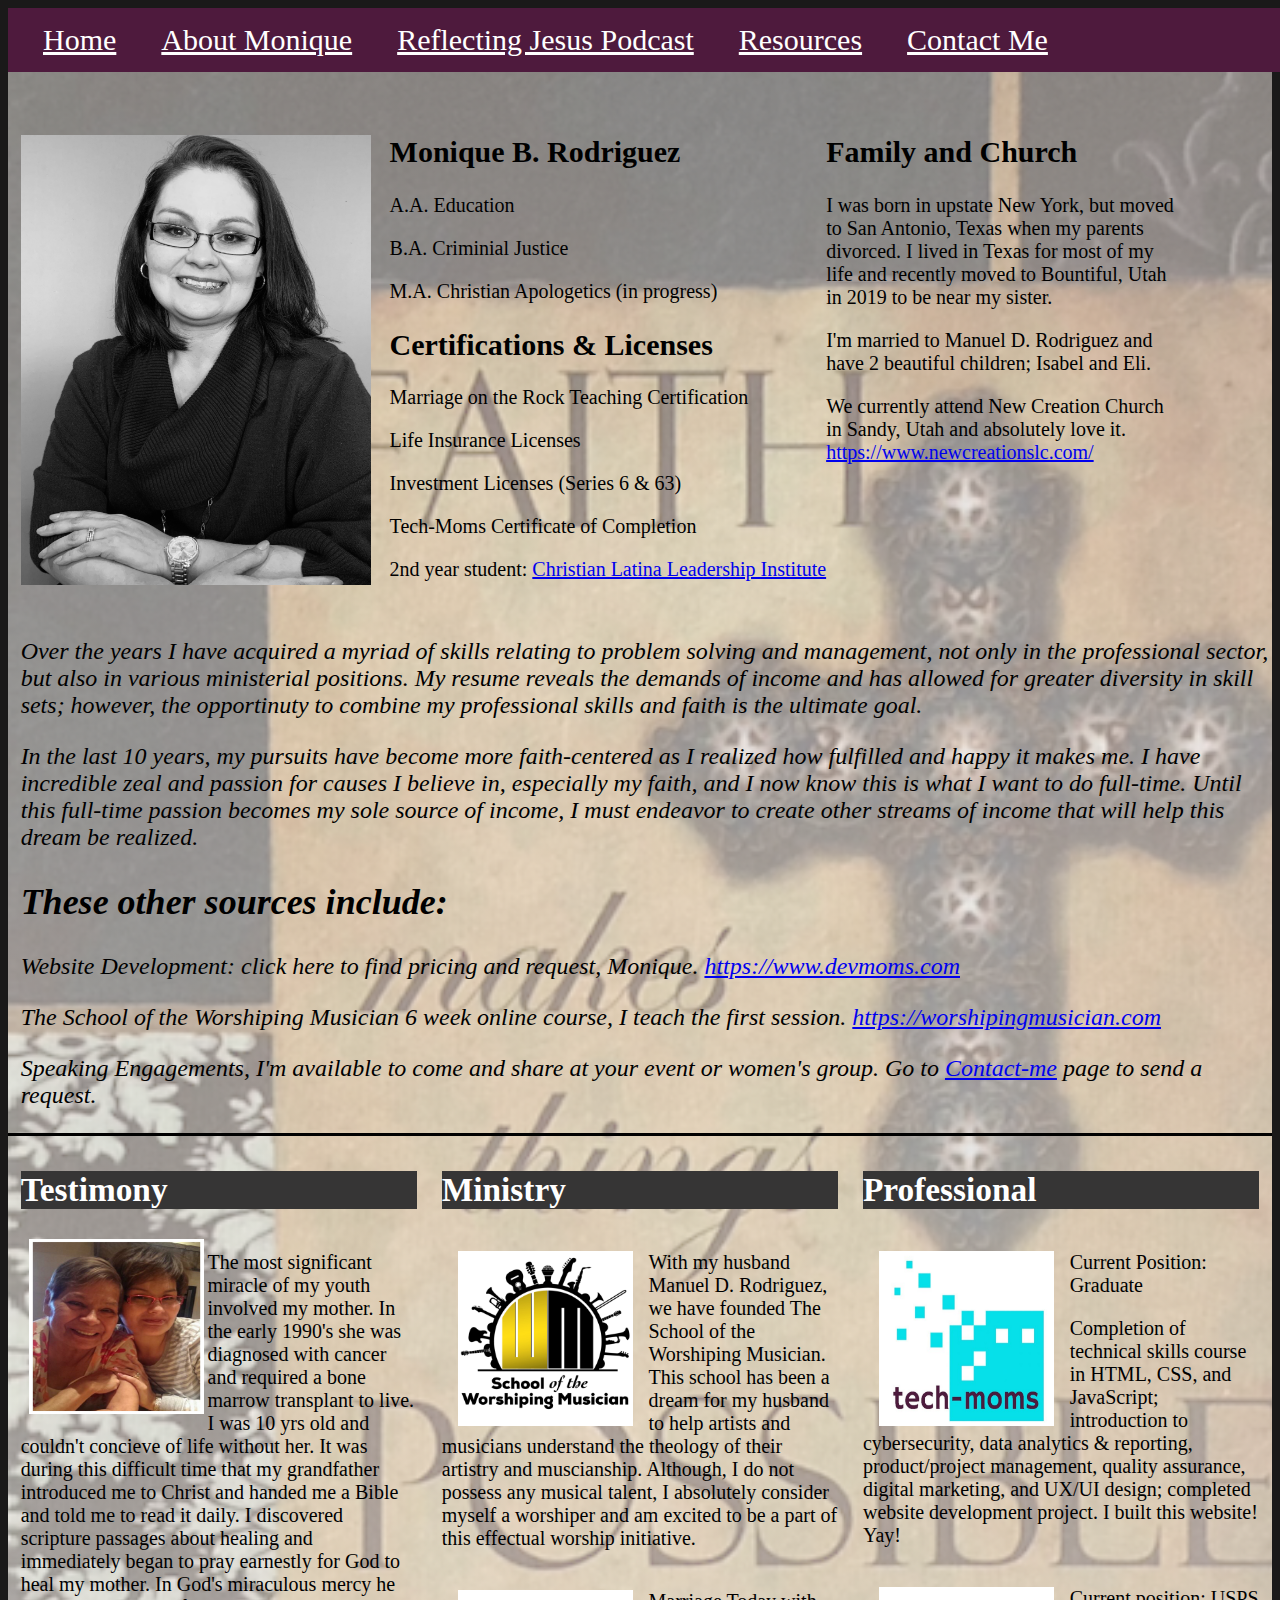
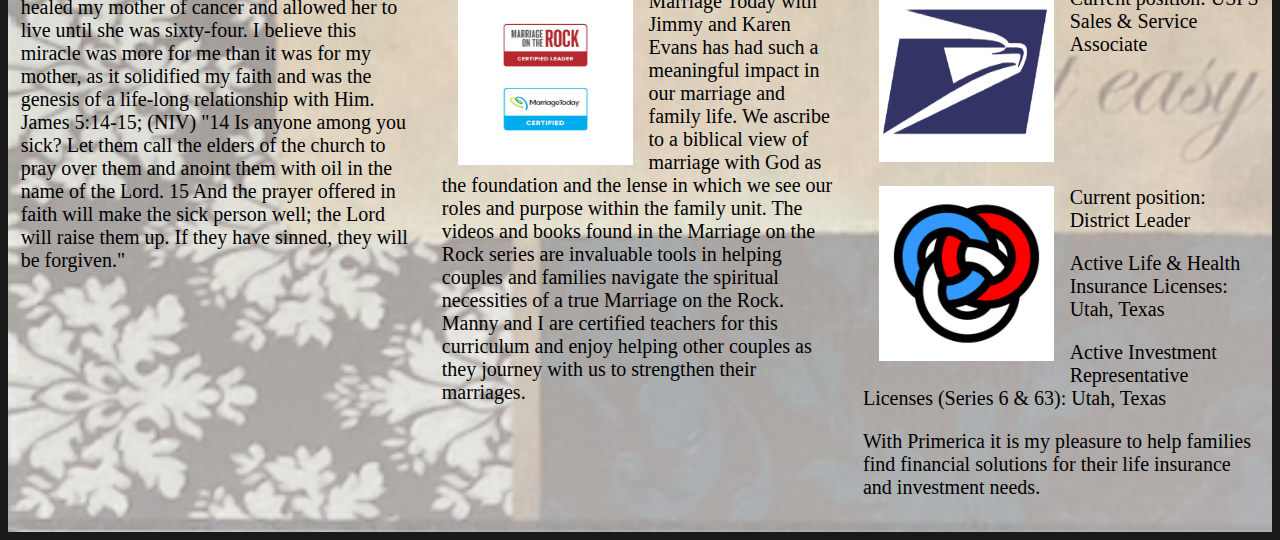
==== commit b30ef4d1: "Add files via upload" ====
--- a/about.html
+++ b/about.html
@@ -20,31 +20,35 @@
 
 
         <div class="abouttext">
-            <!-- Header -->
-
             <header class="header-container">
 
                 <!-- Navigation -->
                 <nav>
                     <div class="header-flex">
-                        <a href="index.html">Home</a>
-                        <a href="about.html">About Monique</a>
-                        <a target="_blank" href="https://anchor.fm/reflectingjesus"> Reflecting Jesus Podcast</a>
-                        <a href="resources.html">Resources</a>
-                        <a href="contact-us.html">Contact Me</a>
-                    </div>
+                        <div class="navlinks">
+                            <a href="index.html">Home</a>
+                            <a href="about.html">About Monique</a>
+                            <a target="_blank" href="https://anchor.fm/reflectingjesus"> Reflecting Jesus Podcast</a>
+                            <a href="resources.html">Resources</a>
+                            <a href="contact-us.html">Contact Me</a>
+                        </div>
+                        <div class="contacticons">
+
+                            <a href="https://www.linkedin.com/in/monique-rodriguez-24367422a/">
+                                <i class="fab fa-linkedin fa-1x square"></i>
+                            </a>
+                            <a href="https://anchor.fm/reflectingjesus">
+                                <i class="fa fa-podcast fa-1x square" aria-hidden="true"></i>
+                            </a>
+                        </div>
+                    </div>
+
                 </nav>
             </header>
 
+
             <img class="aboutmepic" src="photos/monique sweater.jpeg" height=450px width=350px alt="monique">
-            <div class="contacticons">
-                <a href="https://www.linkedin.com/in/monique-rodriguez-24367422a/">
-                    <i class="fab fa-linkedin fa-3x square"></i>
-                </a>
-                <a href="https://anchor.fm/reflectingjesus">
-                    <i class="fa fa-podcast fa-3x square" aria-hidden="true"></i>
-                </a>
-            </div>
+
             <div class="abouttitlelinecolumns">
                 <div>
                     <h2> Monique B. Rodriguez</h2>
--- a/style.css
+++ b/style.css
@@ -1,44 +1,63 @@
 body {
-  
-  font-family: 'Noto Serif Display', serif;
-background-color: rgb(26, 25, 25);
+
+  font-family: 'Noto Serif Display', serif;
+  background-color: rgb(26, 25, 25);
   color: white;
 
-  }
-  
+}
+
 .mainsection {
   font-family: 'Sansita Swashed', cursive;
-  
-  background-image: url("photos/monique chin.jpeg"); /* The image used */
-  background-color: #292727; /* Used if the image is unavailable */
-  height: 1300px; /* You must set a specified height */
-background-size: cover;
-
-  
-}
-.mainsection, h5 {
+
+  /* background-image: url("photos/monique chin.jpeg"); The image used */
+  /* background-color: #292727; Used if the image is unavailable */
+  /* height: 1300px; You must set a specified height */
+  /* background-size: cover; */
+
+
+}
+
+.overlay {
+  position: relative;
+
+}
+
+.pgr h5 {
+
+  margin: 8px;
+  text-align: left;
   padding-top: 5%;
+  padding-left: 2%;
   font-size: 45pt;
   color: #292727;
   font-family: 'Noto Serif Display', serif;
 }
+
+.mainsection img {
+  object-fit: cover;
+  object-position: top;
+  height: 1500px;
+  width: 100%;
+
+}
+
 .pgr {
+  position: absolute;
   padding-left: 2%;
   font-size: 25pt;
   color: #292727;
   font-family: 'Noto Serif Display', serif;
 }
-.column-container {
-  grid-column: 1/3;
-  /* grid-row: ; */
-  /* padding: 10%; */
-  /* border-top: 50px solid #4E1A3D; */
-}
+
+
+
 .devotionalcolumns {
   display: flex;
+
   padding: 1%;
-  column-gap: 2%; 
-}
+  column-gap: 2%;
+}
+
 .picflow {
   width: 175px;
   height: 175px;
@@ -47,249 +66,333 @@
   padding-left: 2%;
   padding-right: 1%;
 }
+
 .columncontent {
   width: 33%;
   color: #cccccc;
 }
-.columncontent, a {
-  color: #4E1A3D;
-  
-}
+
+
+
 .mompic {
   clear: both;
 }
 
 .header-container {
- display: flex;
+  display: flex;
   padding: 15px;
   position: fixed;
   width: 100%;
   background-color: #4E1A3D;
-  
-  
-}
+  position: relative;
+
+
+
+}
+
 .header-flex {
   display: flex;
-  justify-content: center;
+  justify-content: space-between;
   /* align-items: center; */
-  
-}
+
+}
+
+nav {
+  width: 100%;
+}
+
 nav a {
   font-size: 30px;
   font-family: 'Noto Serif Display', serif;
   color: white;
- margin: 0 20px;
+  margin: 0 20px;
+
 }
 
 .footer-container {
- border-top: 60px steelblue
-}
+  border-top: 60px steelblue
+}
+
 .aboutmepic {
-margin-top: 5%;
-float: left;
-padding-left: 1%;
-padding-right: 1%;
-padding-bottom: 0%;
-}
+  margin-top: 5%;
+  float: left;
+  padding-left: 1%;
+  padding-right: 1%;
+  padding-bottom: 0%;
+}
+
 .abouttitlelinecolumns {
   padding-top: 3%;
   padding-bottom: 1%;
   padding-left: .5%;
   display: flex;
- 
+
 }
 
 .aboutdemos {
- text-align: left;
- width: 40%;
- padding-right: -1.0%;
-  
-  }
+  text-align: left;
+  width: 40%;
+  padding-right: -1.0%;
+
+}
+
 .aboutpage {
-  background-image: linear-gradient(rgba(290,265,299,0.4), rgba(255, 255, 250, 0.603)), url(photos/faithpossible.png);
+  background-image: linear-gradient(rgba(290, 265, 299, 0.4), rgba(255, 255, 250, 0.603)), url(photos/faithpossible.png);
   background-size: cover;
-  background-color: #cccccc; 
-  
-}
+  background-color: #cccccc;
+
+}
+
 .aboutcolumn-container {
   border-top: 3px solid black;
- grid-column: 1/3;
+  grid-column: 1/3;
   /*padding: 0px 10%;
   /* border-top: 50px solid #4E1A3D */
- 
-}
+
+}
+
 .aboutcolumns {
   display: inline-flex;
   padding: 1%;
-  column-gap: 2%; 
-  }
-  
-  .aboutcolumncontent {
-    display: inline-flex;
+  column-gap: 2%;
+}
+
+.aboutcolumncontent {
+  display: inline-flex;
+  flex-direction: column;
+  width: 33%;
+
+
+}
+
+.aboutcolumncontent h2 {
+
+  font-size: 25pt;
+  padding-left: 1%;
+
+
+}
+
+.aboutpicflow {
+  width: 175px;
+  height: 175px;
+  float: left;
+  padding: 5%;
+  padding-bottom: 1%;
+  padding-left: 4%;
+  padding-right: 4%;
+}
+
+.abouttext {
+  color: black;
+  font-family: 'Noto Serif Display', serif;
+  font-size: 15pt;
+}
+
+.aboutopen {
+  font-size: 18pt;
+  font-style: italic;
+  padding-top: 0%;
+  padding-left: 1%;
+}
+
+
+.resourcesmainsection {
+  background-image: linear-gradient(rgba(290, 265, 299, 0.4), rgba(255, 255, 250, 0.603)), url(photos/22D2BC4D-1AD3-4827-A545-29653DBD91B8_1_105_c.jpeg);
+  background-color: #cccccc48;
+  /* Used if the image is unavailable */
+  /* height: 1900px; You must set a specified height */
+  background-size: cover;
+}
+
+.resourceslinks {
+  padding-top: 1%;
+  padding-left: 2%;
+  display: flex;
+  flex-direction: column;
+  font-family: 'Sansita Swashed', cursive;
+  font-size: 25pt;
+
+
+}
+
+.resourceslinks a {
+  color: #4E1A3D;
+}
+
+.resourcecontent {
+  padding-top: 5%;
+}
+
+.resourcesmainsection,
+h1 {
+  font-size: 25pt;
+  color: white;
+  background-color: rgb(54, 53, 53);
+}
+
+.acktext {
+  font-size: 14pt;
+  color: #4E1A3D;
+  padding-left: 1%;
+
+}
+
+.acktext h4 {
+  font-size: 16pt;
+  font: bold;
+
+}
+
+.booklist {
+  padding: 1%;
+}
+
+.contactmainsection {
+  width: 100%;
+
+  background-image: linear-gradient(rgba(290, 265, 299, 0.4), rgba(255, 255, 250, 0.411)), url(photos/rose.JPG);
+  background-color: #2e03272a;
+  /* Used if the image is unavailable */
+  height: 1200px;
+  /* You must set a specified height */
+  background-size: cover;
+  display: inline-block;
+}
+
+
+
+.contactpicflow {
+
+  float: left;
+  padding-top: 4%;
+  padding-bottom: 5%;
+  padding-left: 1%;
+  padding-right: 4%;
+  display: flex;
+}
+
+input[type=text],
+select,
+textarea {
+  width: 100%;
+  /* Full width */
+  padding: 12px;
+  /* Some padding */
+  border: 1px solid #ccc;
+  /* Gray border */
+  border-radius: 4px;
+  /* Rounded borders */
+  box-sizing: border-box;
+  /* Make sure that padding and width stays in place */
+  margin-top: 6px;
+  /* Add a top margin */
+  margin-bottom: 16px;
+  /* Bottom margin */
+  resize: vertical
+    /* Allow the user to vertically resize the textarea (not horizontally) */
+}
+
+
+.contactmeform {
+  background-color: #4E1A3D;
+  height: 500%;
+  padding-top: 2%;
+}
+
+
+
+/* Add a background color and some padding around the form */
+.contactmainsection {
+  border-radius: 5px;
+  background-color: #f2f2f2;
+  padding: 2px;
+
+}
+
+.contactmainsection,
+h3 {
+  padding-top: 2%;
+  color: #292727;
+  font-size: 25pt;
+
+
+}
+
+@media screen and (max-width:600px) {
+  .header-flex {
     flex-direction: column;
-    width: 33%;
-  
-
-  }
-  .aboutcolumncontent h2 {
-    
-    font-size: 25pt;
-    padding-left: 1%;
-    
-   
-  }
-  .aboutpicflow {
-    width: 175px;
-    height: 175px;
-    float: left;
-    padding: 5%;
-    padding-bottom: 1%;
-    padding-left: 4%;
-    padding-right: 4%;
-  }
-  .abouttext {
-    color: black;
-    font-family: 'Noto Serif Display', serif;
-    font-size: 15pt;
-  }
-  .aboutopen {
-    font-size: 18pt;
-    font-style: italic;
+    align-items: flex-start;
+
+  }
+
+  .header-container {
+    /* justify-content: center; */
+    padding-left: 0%;
+    position: static;
+
+
+  }
+
+  .navlinks {
+    flex-direction: column;
+    display: flex;
+  }
+
+  .contacticons {
+    margin-top: 8px;
+  }
+
+  .mainsection img {
+    height: 375px;
+    width: 100%;
     padding-top: 0%;
-    padding-left: 1%;
-  }
-
-
-  .resourcesmainsection {
-     background-image: linear-gradient(rgba(290,265,299,0.4), rgba(255, 255, 250, 0.603)), url(photos/22D2BC4D-1AD3-4827-A545-29653DBD91B8_1_105_c.jpeg);
-      background-color: #cccccc48; /* Used if the image is unavailable */
-      height: 1300px; /* You must set a specified height */
-      background-size: cover; 
-  }
-  .resourceslinks {
-    padding-top: 1%;
-    padding-left: 2%;
+  }
+
+  .mainsection h5 {
+    height: 100%;
+    padding: 0%;
+    font-size: x-large;
     display: flex;
+    margin-left: auto;
+  }
+
+  .mainsection h4 {
+
+    font-size: 14pt;
+    max-width: 130px;
+  }
+
+  .devotionalcolumns {
     flex-direction: column;
-    font-family: 'Sansita Swashed', cursive;
-    font-size: 25pt;
-    
-    
-  }
-  .resourceslinks a {
-    color: #4E1A3D;
-  }
-  .resourcecontent {
-    padding-top: 5%;
-  }
-  .resourcesmainsection, h1 {
-    font-size: 25pt;
-    color: white;
-    background-color: rgb(54, 53, 53);
-    
-    
-  }
-  .booklist {
-    padding: 1%;
-  }
-
-  .contactmainsection {
-      width: 100%;
-      
-      background-image: linear-gradient(rgba(290,265,299,0.4), rgba(255, 255, 250, 0.411)), url(photos/rose.JPG);
-      background-color: #2e03272a; /* Used if the image is unavailable */
-      height: 1200px; /* You must set a specified height */
-      background-size: cover;  
-      display: inline-block;  
-  }
-  .contacticons {
-position: relative;
- float: right;
- padding: 5%;
- size: 25px;
-
-  }
+
+  }
+
+  .columncontent {
+    width: 100%;
+  }
+
   .contactpicflow {
-   
-    float: left;
-    padding-top: 4%;
-    padding-bottom: 5%;
-    padding-left: 1%;
-    padding-right: 4%;
-    display: flex;
-  }
-  input[type=text], select, textarea {
-    width: 100%; /* Full width */
-    padding: 12px; /* Some padding */ 
-    border: 1px solid #ccc; /* Gray border */
-    border-radius: 4px; /* Rounded borders */
-    box-sizing: border-box; /* Make sure that padding and width stays in place */
-    margin-top: 6px; /* Add a top margin */
-    margin-bottom: 16px; /* Bottom margin */
-    resize: vertical /* Allow the user to vertically resize the textarea (not horizontally) */
-  }
-  
- 
-  .contactmeform {
-    background-color: #4E1A3D;
-    height: 500%;
-    padding-top: 2%;
-  }
-  
-
-  
-  /* Add a background color and some padding around the form */
-  .contactmainsection {
-    border-radius: 5px;
-    background-color: #f2f2f2;
-    padding: 2px;
-    
-  }
-  .contactmainsection, h3 {
+    height: 300px;
+    width: 275px;
+  }
+
+  .contactmainsection h3 {
     padding-top: 2%;
     color: #292727;
-    font-size: 25pt;
-    
-    
-  }
-
-  @media screen and (max-width:600px) {
-    .header-flex {
-      flex-direction: column;
-      align-items: flex-start;
-    }
-    .header-container {
-      /* justify-content: center; */
-      padding-left: 0%;
-      position: static;
-    }
-   .mainsection, h5 {
-     height: 1500%;
-     padding: 0%;
-     
-   }
-   .pgr {
-     width: 20%;
-   }
-   .contactpicflow {
-    height: 300px;
-    width: 275px;
-  }
-  .contactmainsection, h3 {
-    padding-top: 2%;
-    color: #292727;
-  
+  }
+
 
   .aboutmepic {
-   
+
     padding-left: 1%;
     padding-right: 1%;
     padding-bottom: 0%;
     height: 200px;
     width: 200px;
-    }
-    
-    
-    
-  
-  }
+  }
+
+
+
+
+}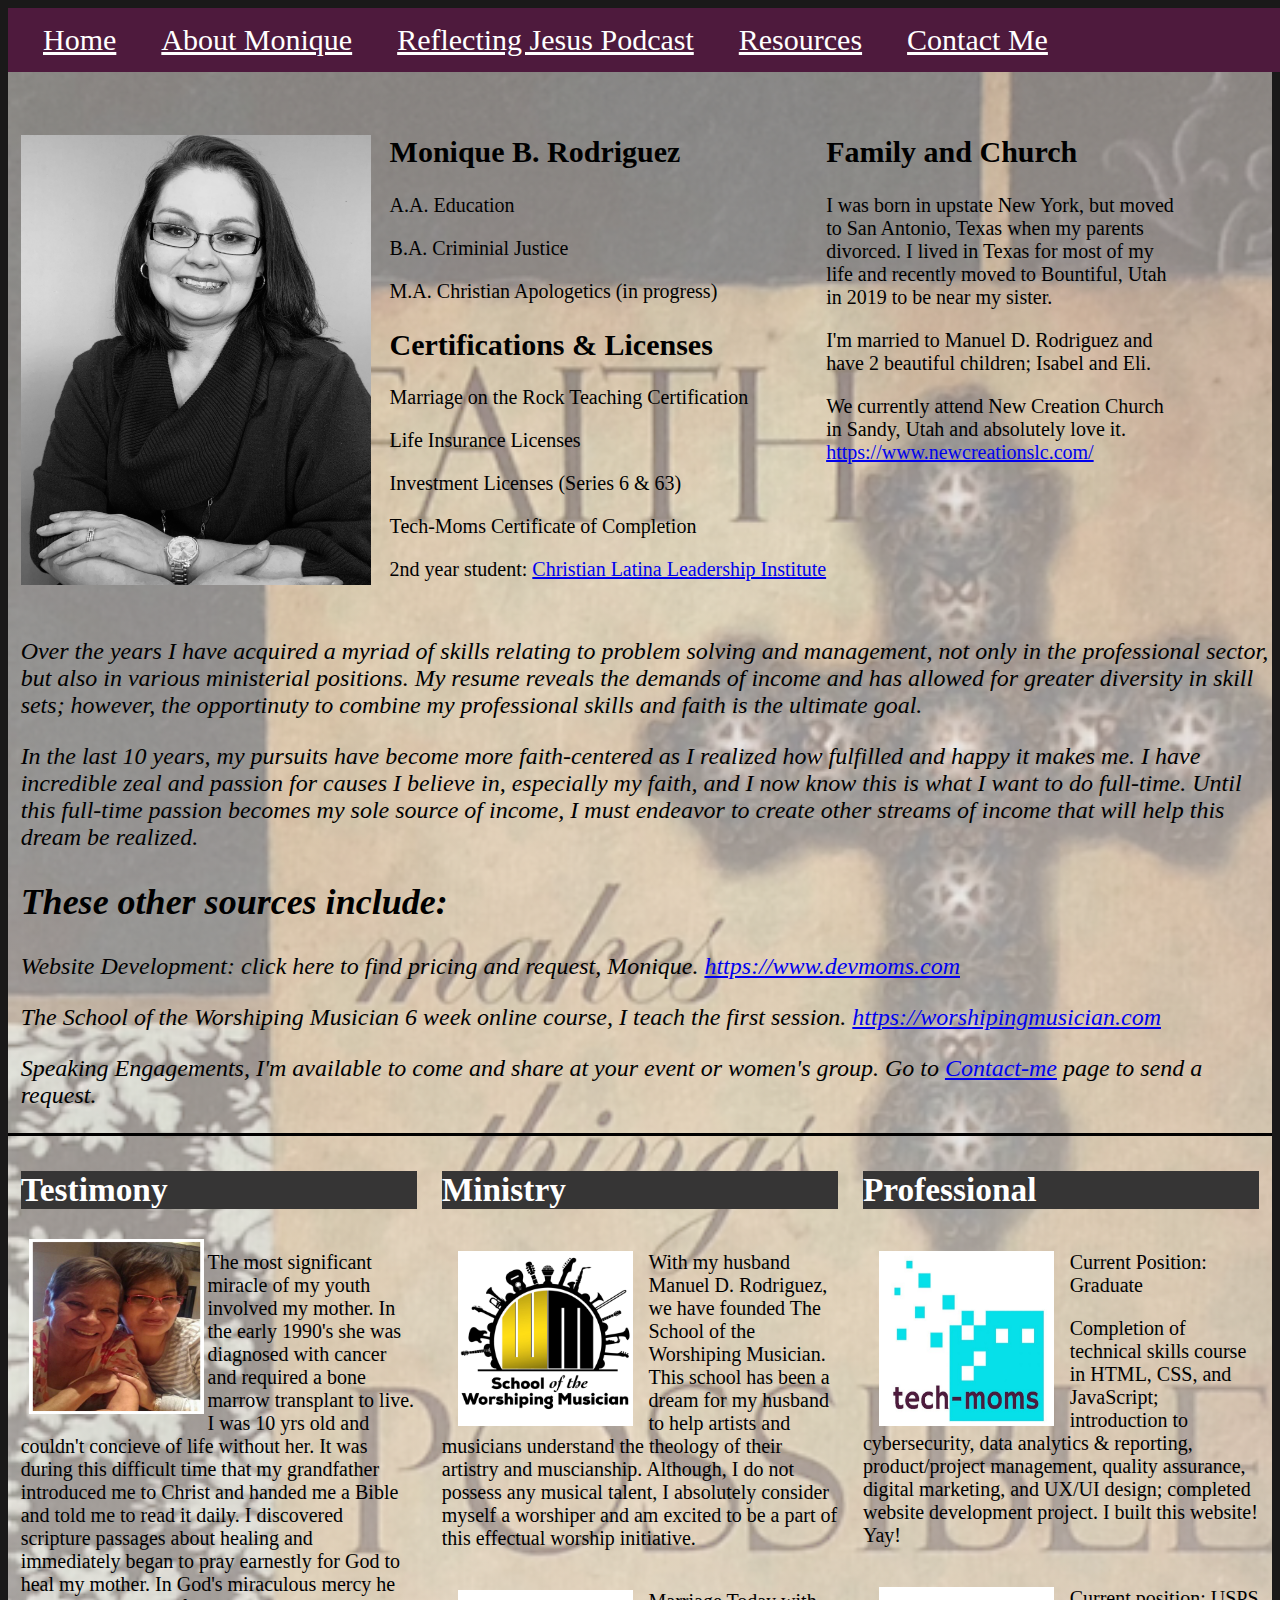
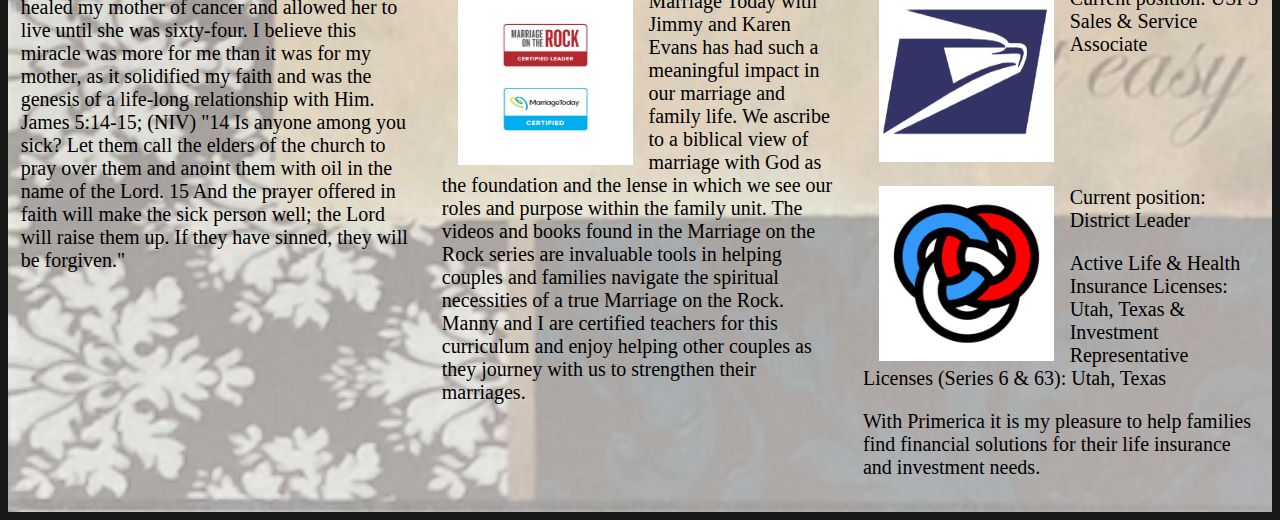
==== commit e085776d: "Add files via upload" ====
--- a/about.html
+++ b/about.html
@@ -46,42 +46,46 @@
                 </nav>
             </header>
 
-
-            <img class="aboutmepic" src="photos/monique sweater.jpeg" height=450px width=350px alt="monique">
-
-            <div class="abouttitlelinecolumns">
-                <div>
-                    <h2> Monique B. Rodriguez</h2>
-                    <p> A.A. Education</p>
-                    <p> B.A. Criminial Justice</p>
-                    <p> M.A. Christian Apologetics (in progress)</p>
-                    <h2>Certifications & Licenses</h2>
-                    <p> Marriage on the Rock Teaching Certification</p>
-                    <p> Life Insurance Licenses</p>
-                    <p> Investment Licenses (Series 6 & 63)</p>
-                    <p> Tech-Moms Certificate of Completion</p>
-                    <p> 2nd year student: <a href="http://www.latinaleadershipinstitute.org/"> Christian Latina
-                            Leadership Institute</a></p>
+            <div class="aboutcover">
+
+
+                <img class="aboutmepic" src="photos/monique sweater.jpeg" height=450px width=350px alt="monique">
+
+                <div class="abouttitlelinecolumns">
+                    <div>
+                        <h2> Monique B. Rodriguez</h2>
+                        <p> A.A. Education</p>
+                        <p> B.A. Criminial Justice</p>
+                        <p> M.A. Christian Apologetics (in progress)</p>
+                        <h2>Certifications & Licenses</h2>
+                        <p> Marriage on the Rock Teaching Certification</p>
+                        <p> Life Insurance Licenses</p>
+                        <p> Investment Licenses (Series 6 & 63)</p>
+                        <p> Tech-Moms Certificate of Completion</p>
+                        <p> 2nd year student: <a href="http://www.latinaleadershipinstitute.org/"> Christian Latina
+                                Leadership Institute</a></p>
+                    </div>
+
+
+                    <div class="aboutdemos">
+                        <div>
+                            <h2>Family and Church</h2>
+                            <p>I was born in upstate New York, but moved to San Antonio, Texas when my parents
+                                divorced. I lived in Texas for most of my life and recently moved to Bountiful,
+                                Utah in 2019 to be near my sister.
+                            </p>
+                            <p>I'm married to Manuel D. Rodriguez and have 2 beautiful children; Isabel and Eli.</p>
+                            <p>We currently attend New Creation Church in Sandy, Utah and absolutely love it.
+                                <a href="https://www.newcreationslc.com/">https://www.newcreationslc.com/</a>
+
+                            </p>
+
+                        </div>
+                    </div>
+
+
+
                 </div>
-
-
-                <div class="aboutdemos">
-                    <div>
-                        <h2>Family and Church</h2>
-                        <p>I was born in upstate New York, but moved to San Antonio, Texas when my parents
-                            divorced. I lived in Texas for most of my life and recently moved to Bountiful,
-                            Utah in 2019 to be near my sister.
-                        </p>
-                        <p>I'm married to Manuel D. Rodriguez and have 2 beautiful children; Isabel and Eli.</p>
-                        <p>We currently attend New Creation Church in Sandy, Utah and absolutely love it.
-                            <a href="https://www.newcreationslc.com/">https://www.newcreationslc.com/</a>
-
-                        </p>
-                    </div>
-                </div>
-
-
-
             </div>
 
 
@@ -205,9 +209,8 @@
                                 <img class="aboutpicflow" src="photos/IMG_7384.PNG" width="130px" height="100"
                                     alt="primerica logo"></a>
                             <p>Current position: District Leader </p>
-                            <p> Active Life & Health Insurance Licenses: Utah, Texas</p>
-
-                            <p>Active Investment Representative Licenses (Series 6 & 63): Utah, Texas</p>
+                            <p> Active Life & Health Insurance Licenses: Utah, Texas
+                                & Investment Representative Licenses (Series 6 & 63): Utah, Texas</p>
                             <p> With Primerica it is my pleasure to help families find financial
                                 solutions for their life insurance and investment needs.
 
--- a/style.css
+++ b/style.css
@@ -27,7 +27,8 @@
   margin: 8px;
   text-align: left;
   padding-top: 5%;
-  padding-left: 2%;
+  padding-left: 0%;
+  width: 100%;
   font-size: 45pt;
   color: #292727;
   font-family: 'Noto Serif Display', serif;
@@ -244,8 +245,17 @@
 
 }
 
+.ackpersons {
+  display: flex;
+  column-gap: 1%;
+}
+
 .booklist {
   padding: 1%;
+  width: 50px;
+  height: 100px;
+  display: contents;
+
 }
 
 .contactmainsection {
@@ -330,8 +340,6 @@
     /* justify-content: center; */
     padding-left: 0%;
     position: static;
-
-
   }
 
   .navlinks {
@@ -358,14 +366,12 @@
   }
 
   .mainsection h4 {
-
     font-size: 14pt;
     max-width: 130px;
   }
 
   .devotionalcolumns {
     flex-direction: column;
-
   }
 
   .columncontent {
@@ -380,19 +386,55 @@
   .contactmainsection h3 {
     padding-top: 2%;
     color: #292727;
-  }
-
+    font-size: 15pt;
+  }
 
   .aboutmepic {
-
     padding-left: 1%;
     padding-right: 1%;
     padding-bottom: 0%;
-    height: 200px;
-    width: 200px;
-  }
-
-
+  }
+
+  .aboutcover {
+    display: flex;
+    flex-direction: column;
+  }
+
+  .aboutcolumns {
+    flex-direction: column;
+  }
+
+  .aboutcolumncontent {
+    width: 100%;
+  }
+
+  .abouttitlelinecolumns {
+    flex-direction: column;
+  }
+
+  .aboutdemos {
+    width: 100%;
+  }
+
+  .booklist {
+    padding: 1%;
+    width: 50px;
+    height: 50px;
+    display: contents;
+
+  }
+
+  .abouttext {
+    font-size: 12pt;
+  }
+
+  .aboutopen {
+    font-size: 12pt;
+  }
+
+  .ackpersons {
+    flex-direction: column;
+  }
 
 
 }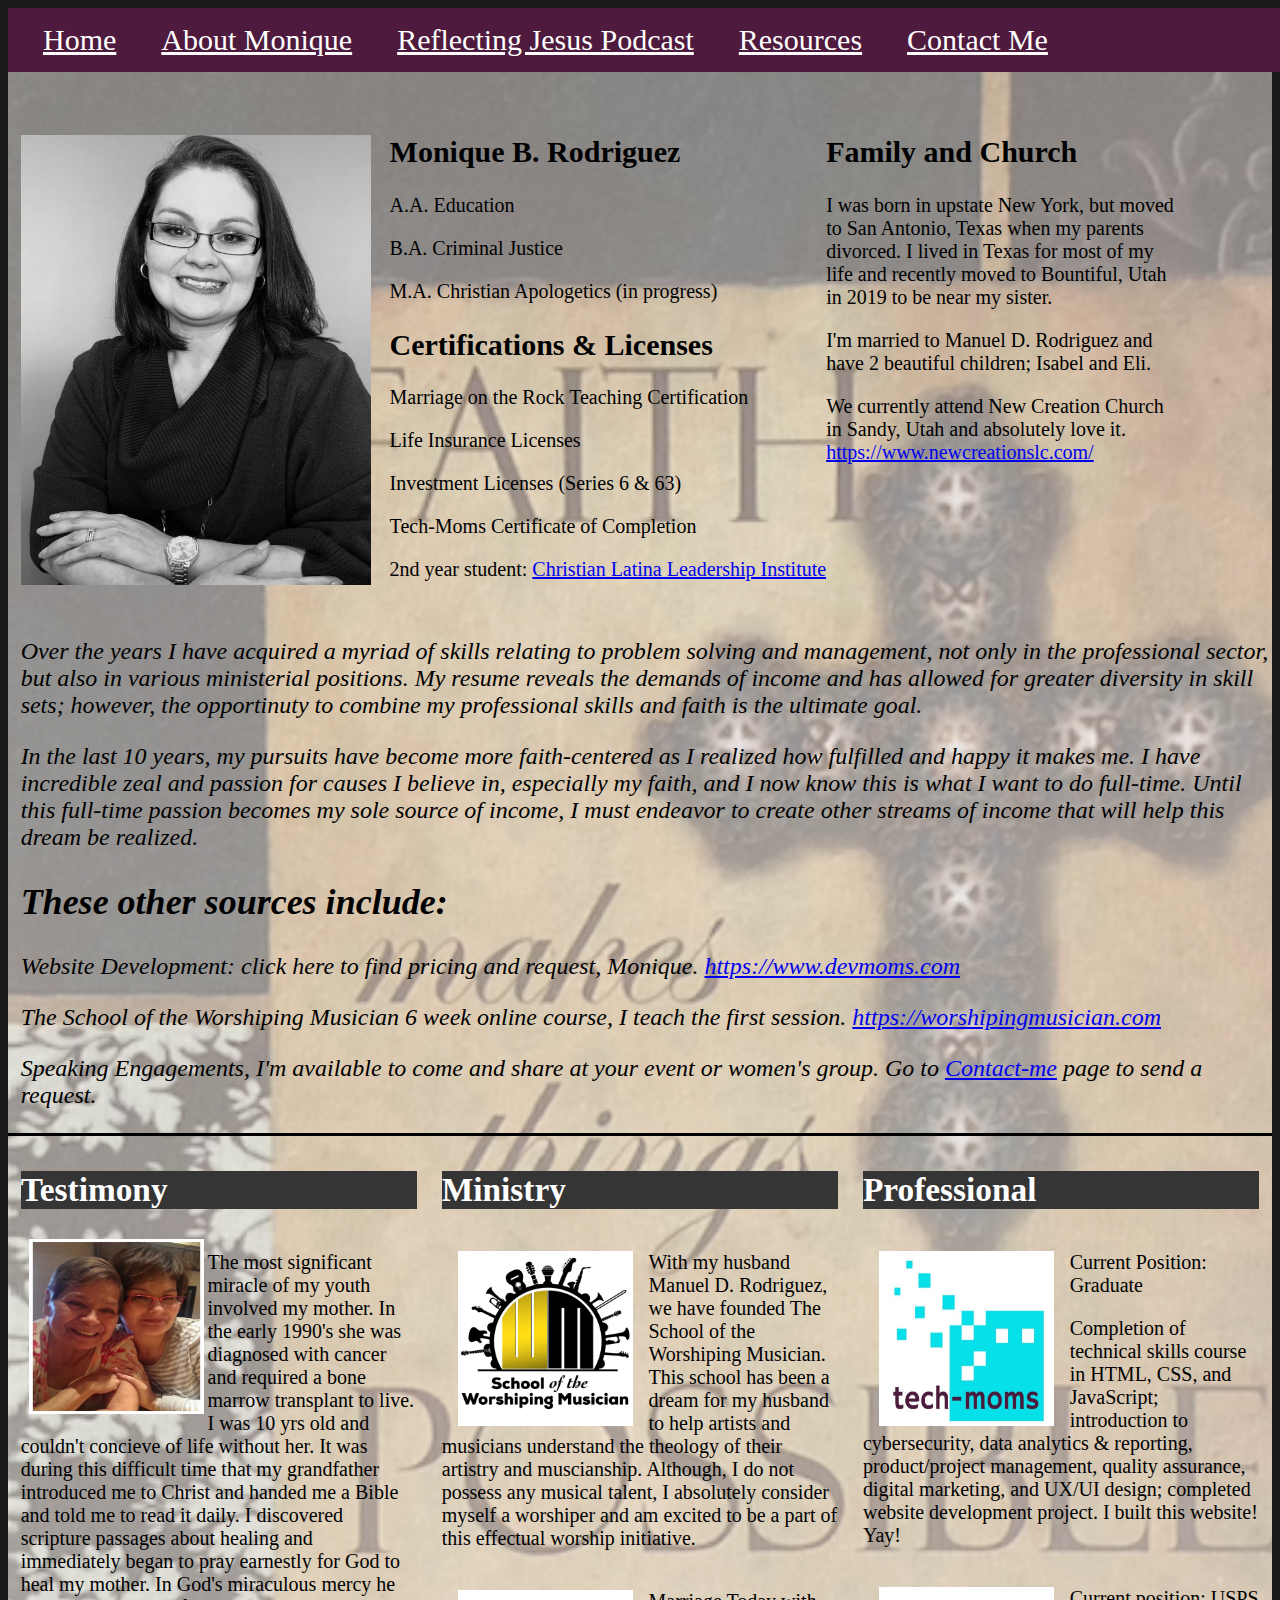
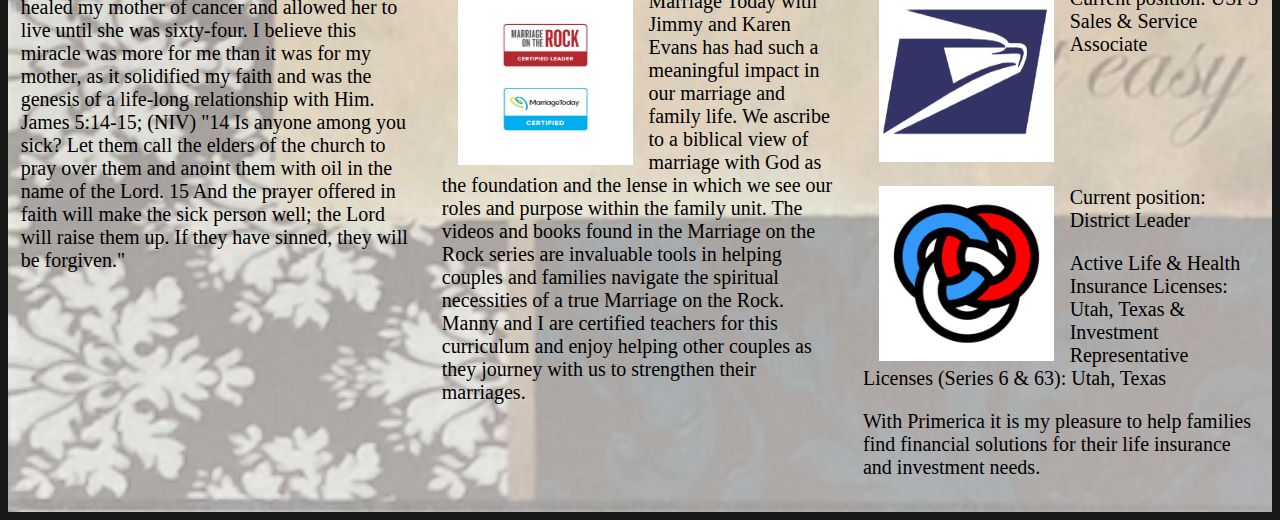
==== commit 341ae323: "Add files via upload" ====
--- a/about.html
+++ b/about.html
@@ -55,7 +55,7 @@
                     <div>
                         <h2> Monique B. Rodriguez</h2>
                         <p> A.A. Education</p>
-                        <p> B.A. Criminial Justice</p>
+                        <p> B.A. Criminal Justice</p>
                         <p> M.A. Christian Apologetics (in progress)</p>
                         <h2>Certifications & Licenses</h2>
                         <p> Marriage on the Rock Teaching Certification</p>
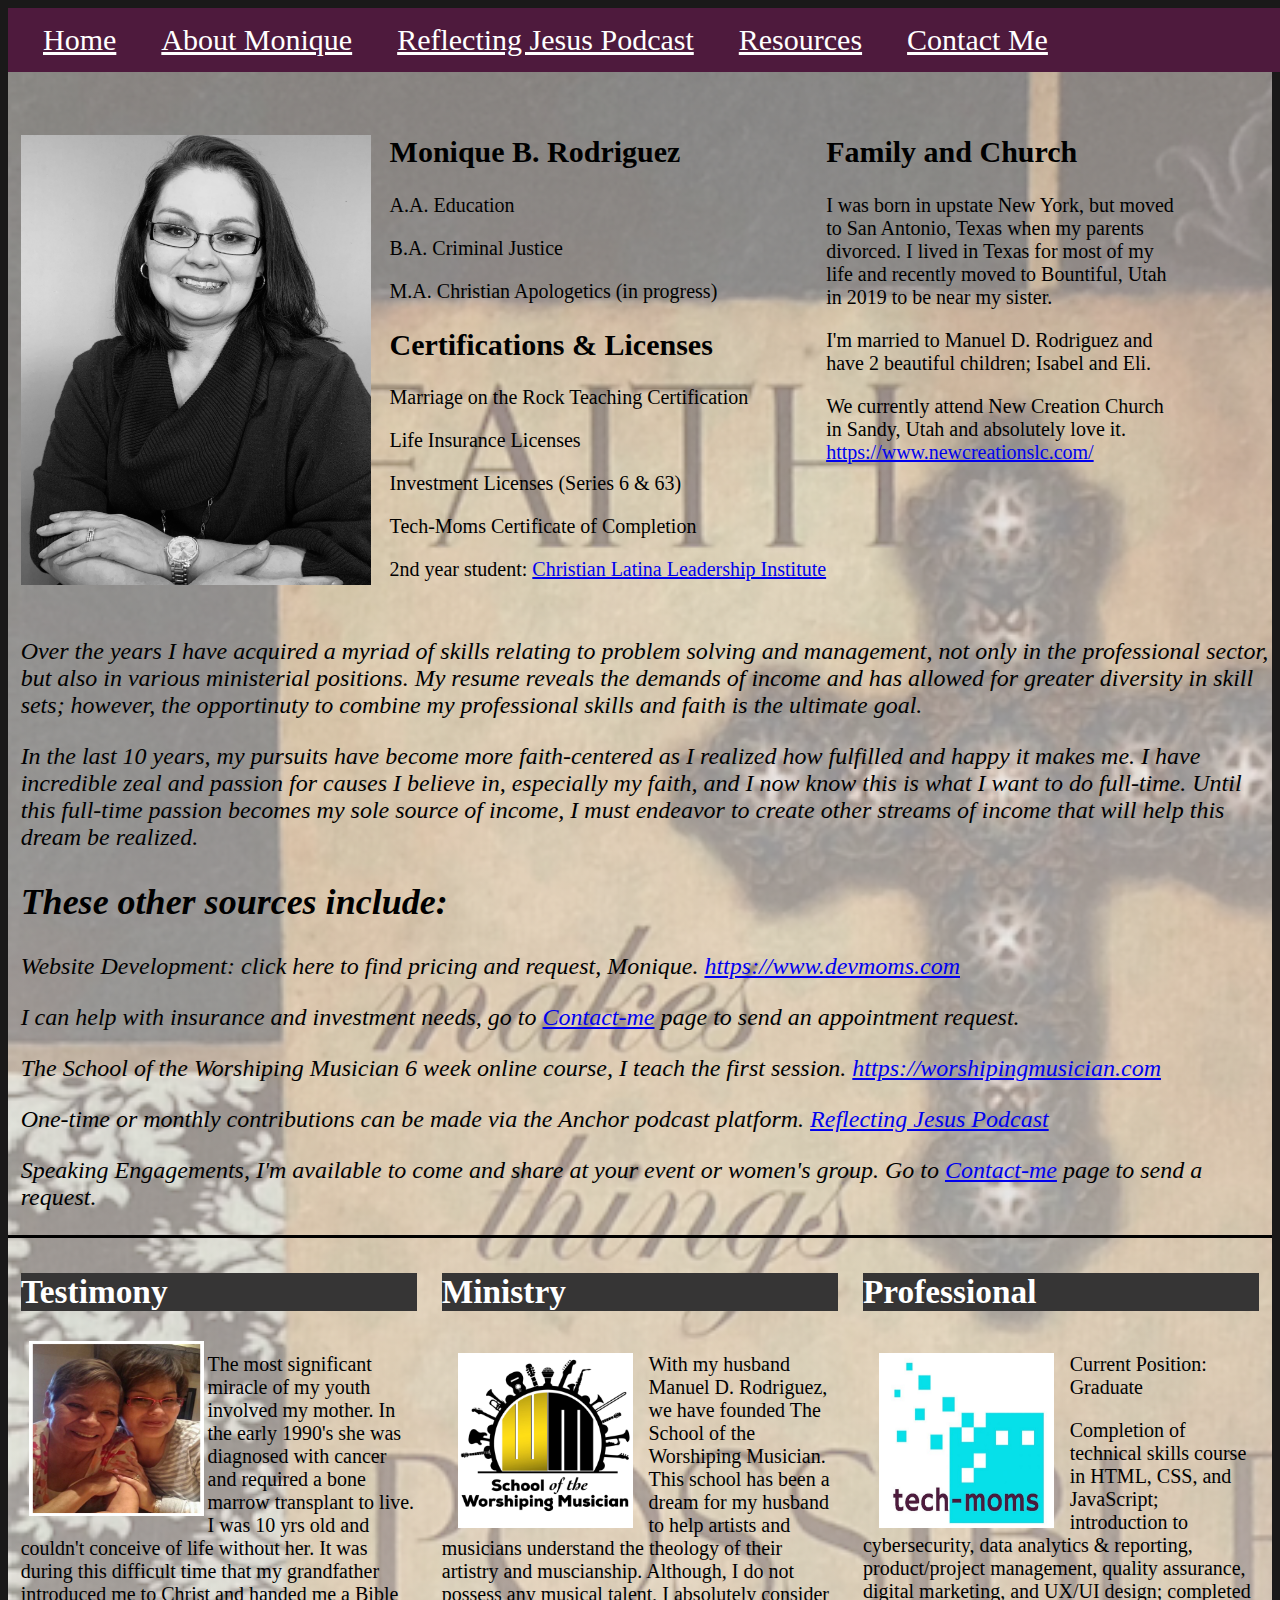
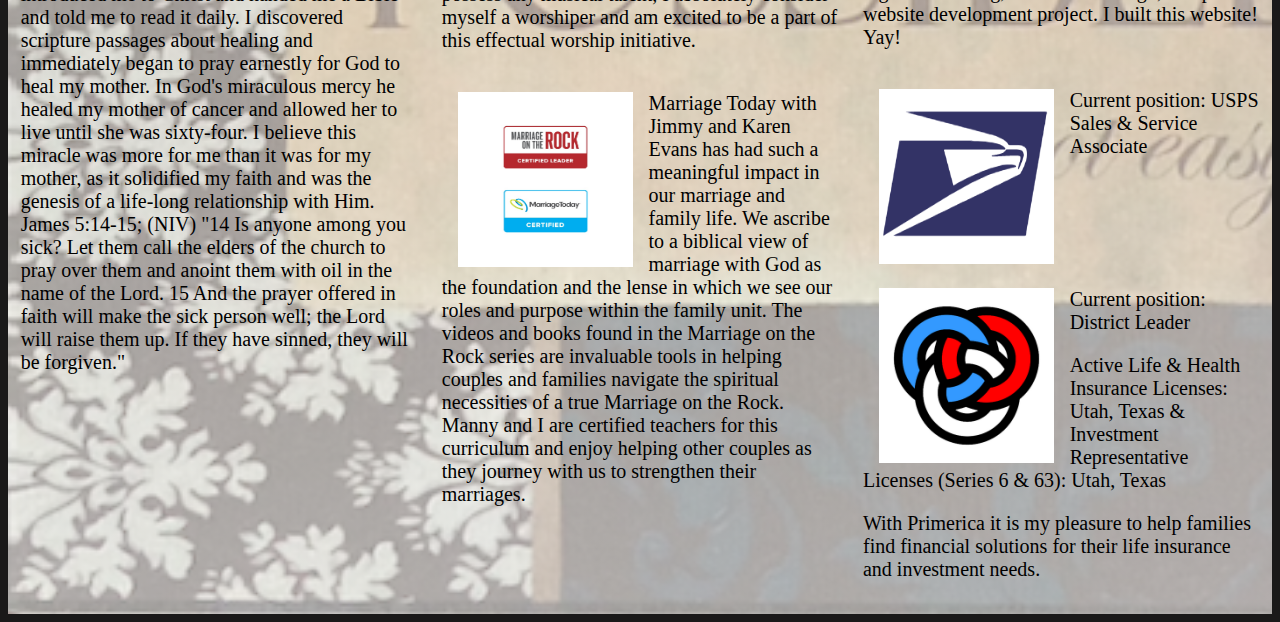
==== commit 8b3c4935: "Add files via upload" ====
--- a/about.html
+++ b/about.html
@@ -103,10 +103,16 @@
                 <h2> These other sources include: </h2>
                 <p>Website Development: click here to find pricing and request, Monique. <a
                         href="https://www.devmoms.com/">https://www.devmoms.com</a></p>
+                <p>
+                    I can help with insurance and investment needs, go to <a href="contact-us.html">Contact-me</a> page
+                    to send an appointment request.
+                </p>
 
                 <p>The School of the Worshiping Musician 6 week online course, I teach the first session. <a
                         href="https://worshipingmusician.com/">https://worshipingmusician.com</a>
                 </p>
+                <p> One-time or monthly contributions can be made via the Anchor podcast platform. <a target="_blank"
+                        href="https://anchor.fm/reflectingjesus"> Reflecting Jesus Podcast</a> </p>
 
                 <p>Speaking Engagements, I'm available to come and share at your event or women's group.
                     Go to <a href="contact-us.html">Contact-me</a> page to send a request.
@@ -125,7 +131,7 @@
                             <img class="picflow" src="photos/mom and me.JPG" alt="monique and her mom sylvia">
                             <p>The most significant miracle of my youth involved my mother. In
                                 the early 1990's she was diagnosed with cancer and required a bone
-                                marrow transplant to live. I was 10 yrs old and couldn't concieve of
+                                marrow transplant to live. I was 10 yrs old and couldn't conceive of
                                 life without her. It was during this difficult time that my
                                 grandfather introduced me to Christ and handed me a Bible and told
                                 me to read it daily. I discovered scripture passages about healing
--- a/style.css
+++ b/style.css
@@ -87,8 +87,10 @@
   background-color: #4E1A3D;
   position: relative;
 
-
-
+}
+
+.columncontent a {
+  color: aqua;
 }
 
 .header-flex {
@@ -211,7 +213,7 @@
   padding-left: 2%;
   display: flex;
   flex-direction: column;
-  font-family: 'Sansita Swashed', cursive;
+  font-family: 'Lucida Sans', 'Lucida Sans Regular', 'Lucida Grande', 'Lucida Sans Unicode', Geneva, Verdana, sans-serif;
   font-size: 25pt;
 
 
@@ -230,6 +232,7 @@
   font-size: 25pt;
   color: white;
   background-color: rgb(54, 53, 53);
+
 }
 
 .acktext {
@@ -246,8 +249,8 @@
 }
 
 .ackpersons {
-  display: flex;
-  column-gap: 1%;
+  /* display: flex; */
+  /* column-gap: 1%; */
 }
 
 .booklist {
@@ -436,5 +439,11 @@
     flex-direction: column;
   }
 
+  .resourceslinks a {
+    color: #4E1A3D;
+    font-family: 'Noto Serif Display', serif;
+    font-size: 14pt;
+    font-style: italic;
+  }
 
 }